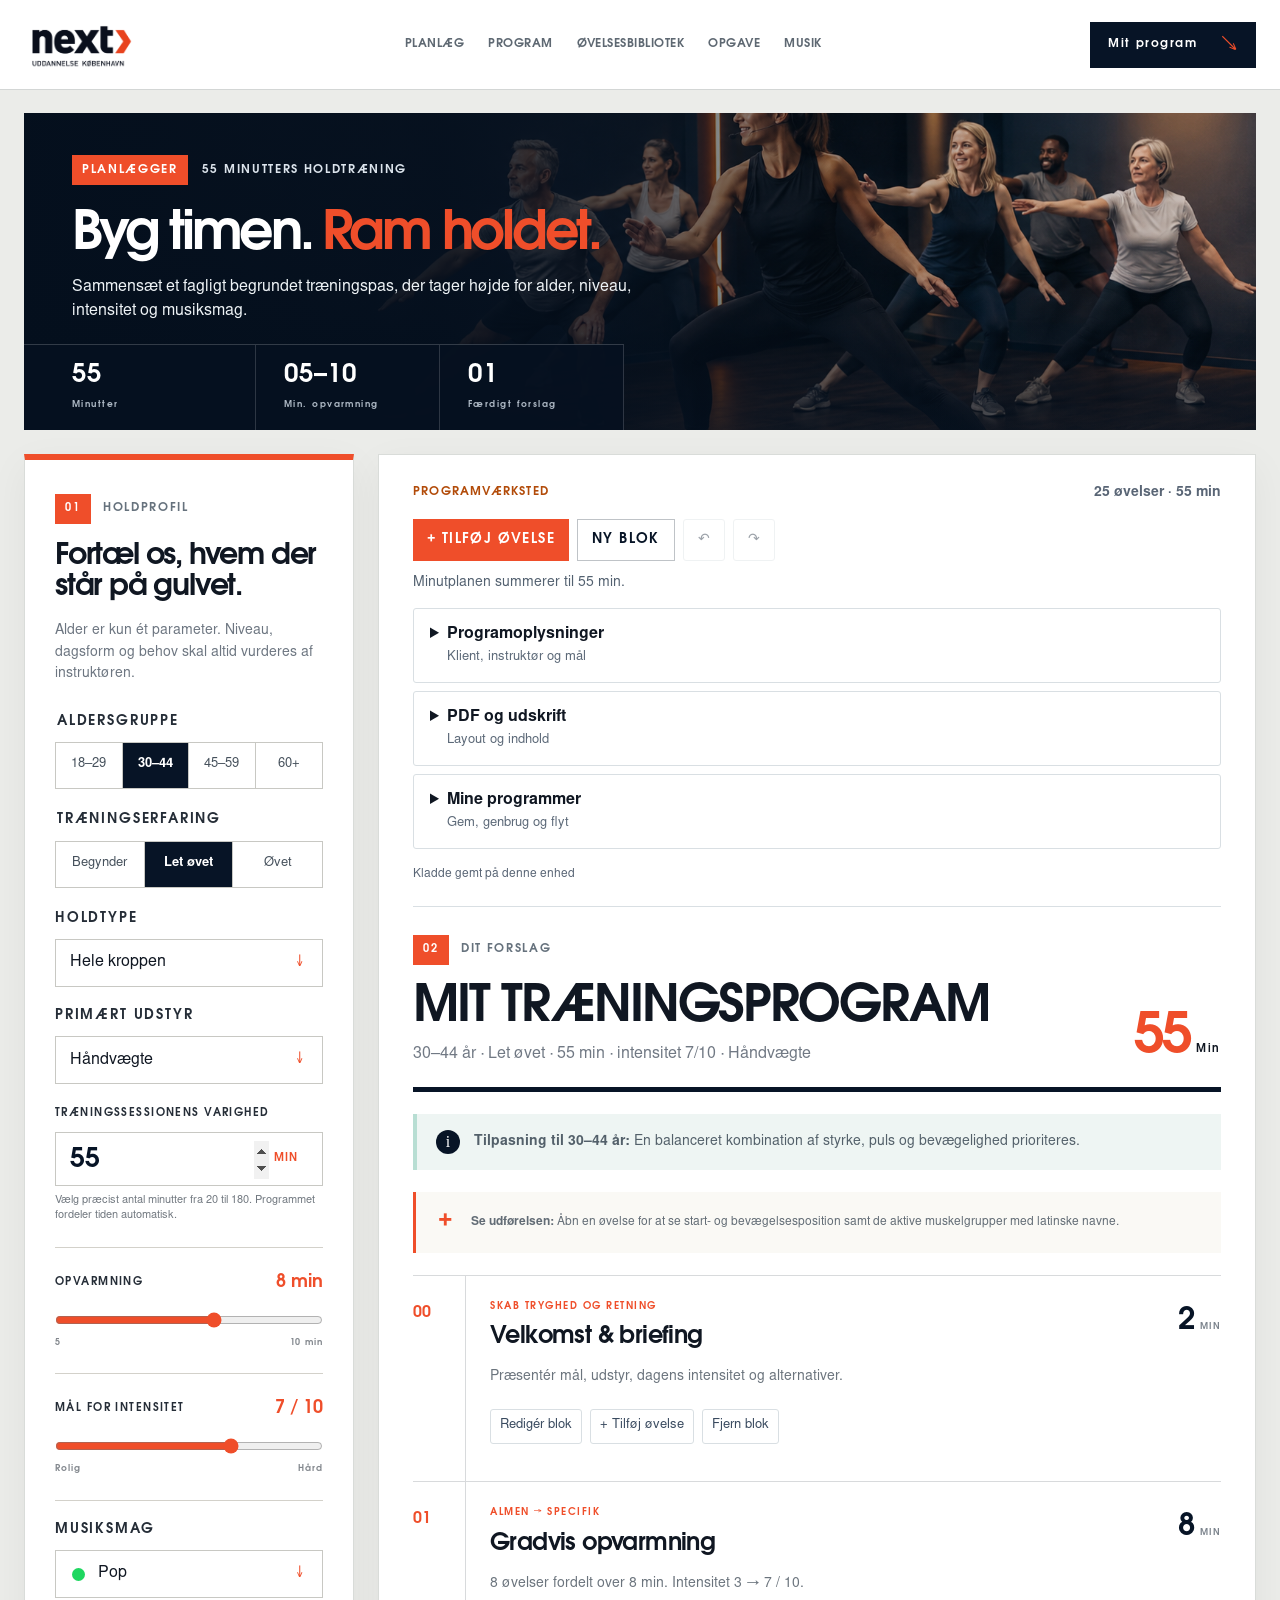
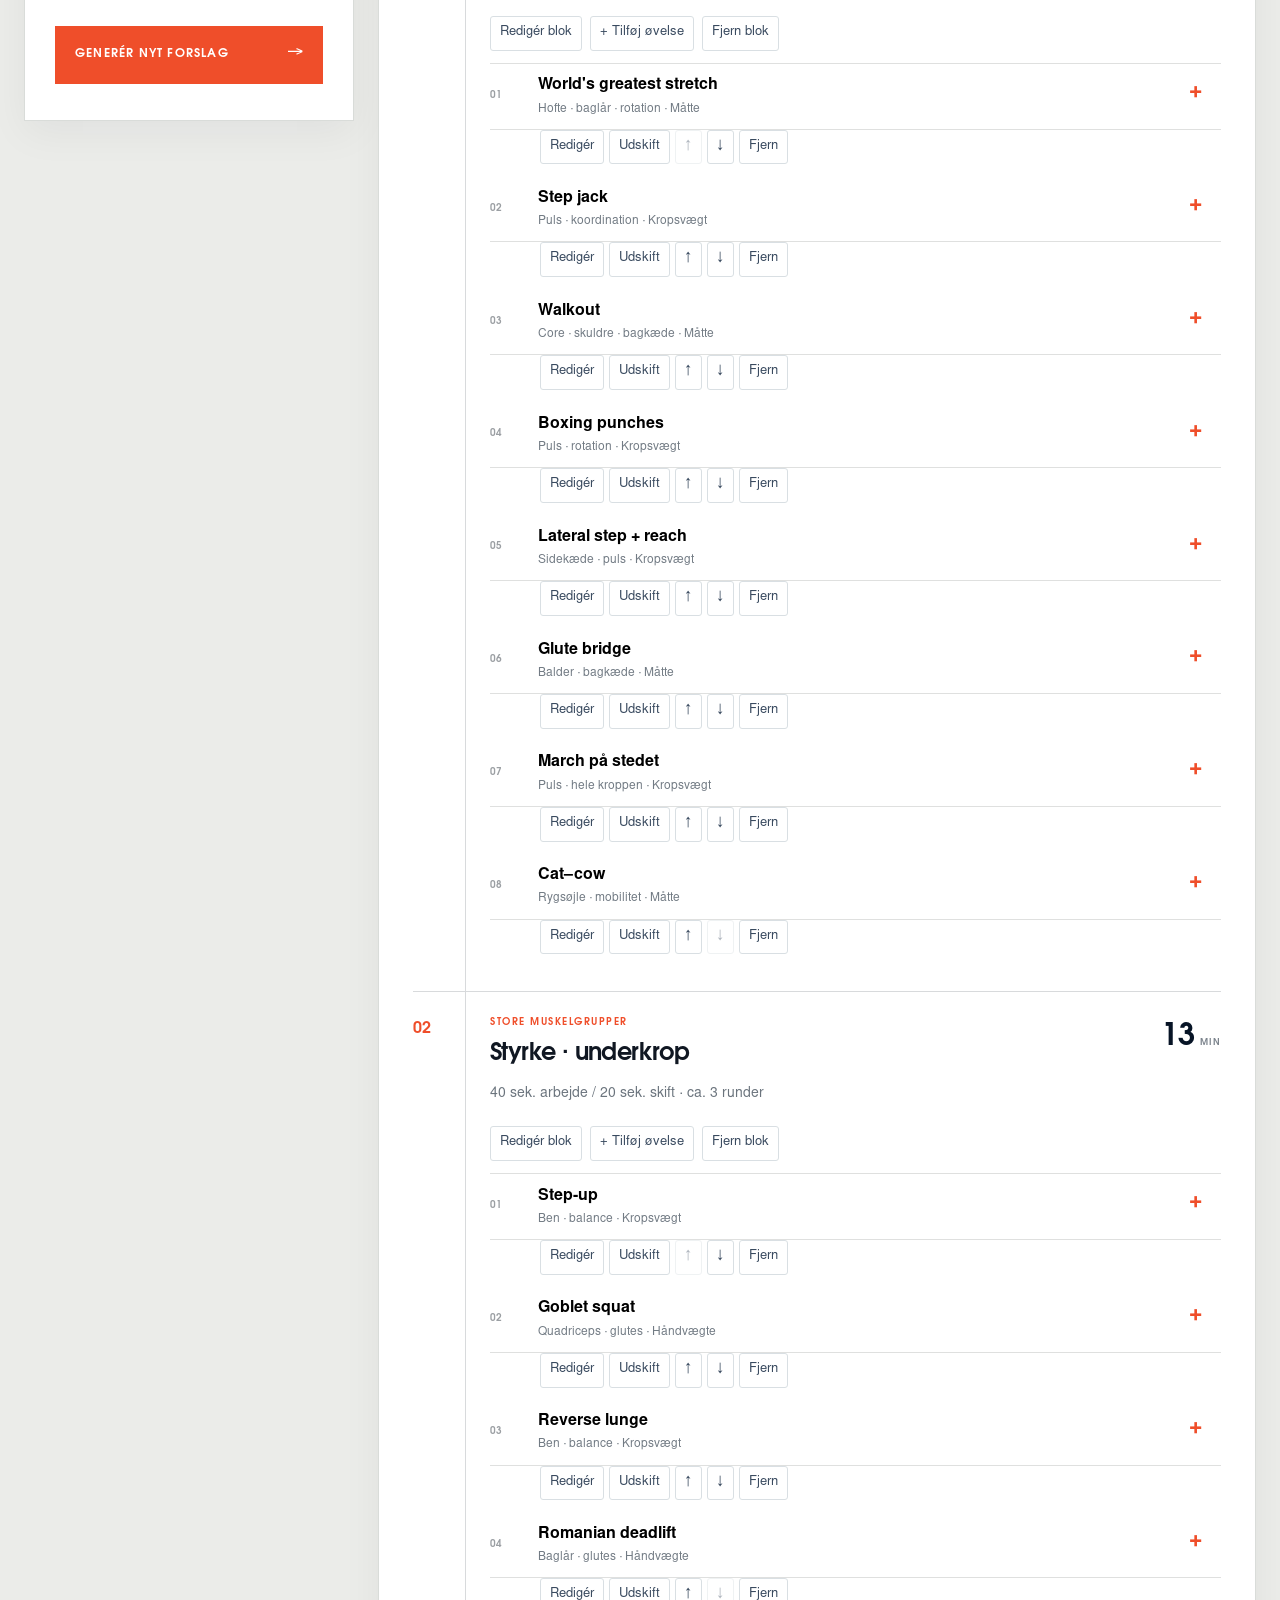
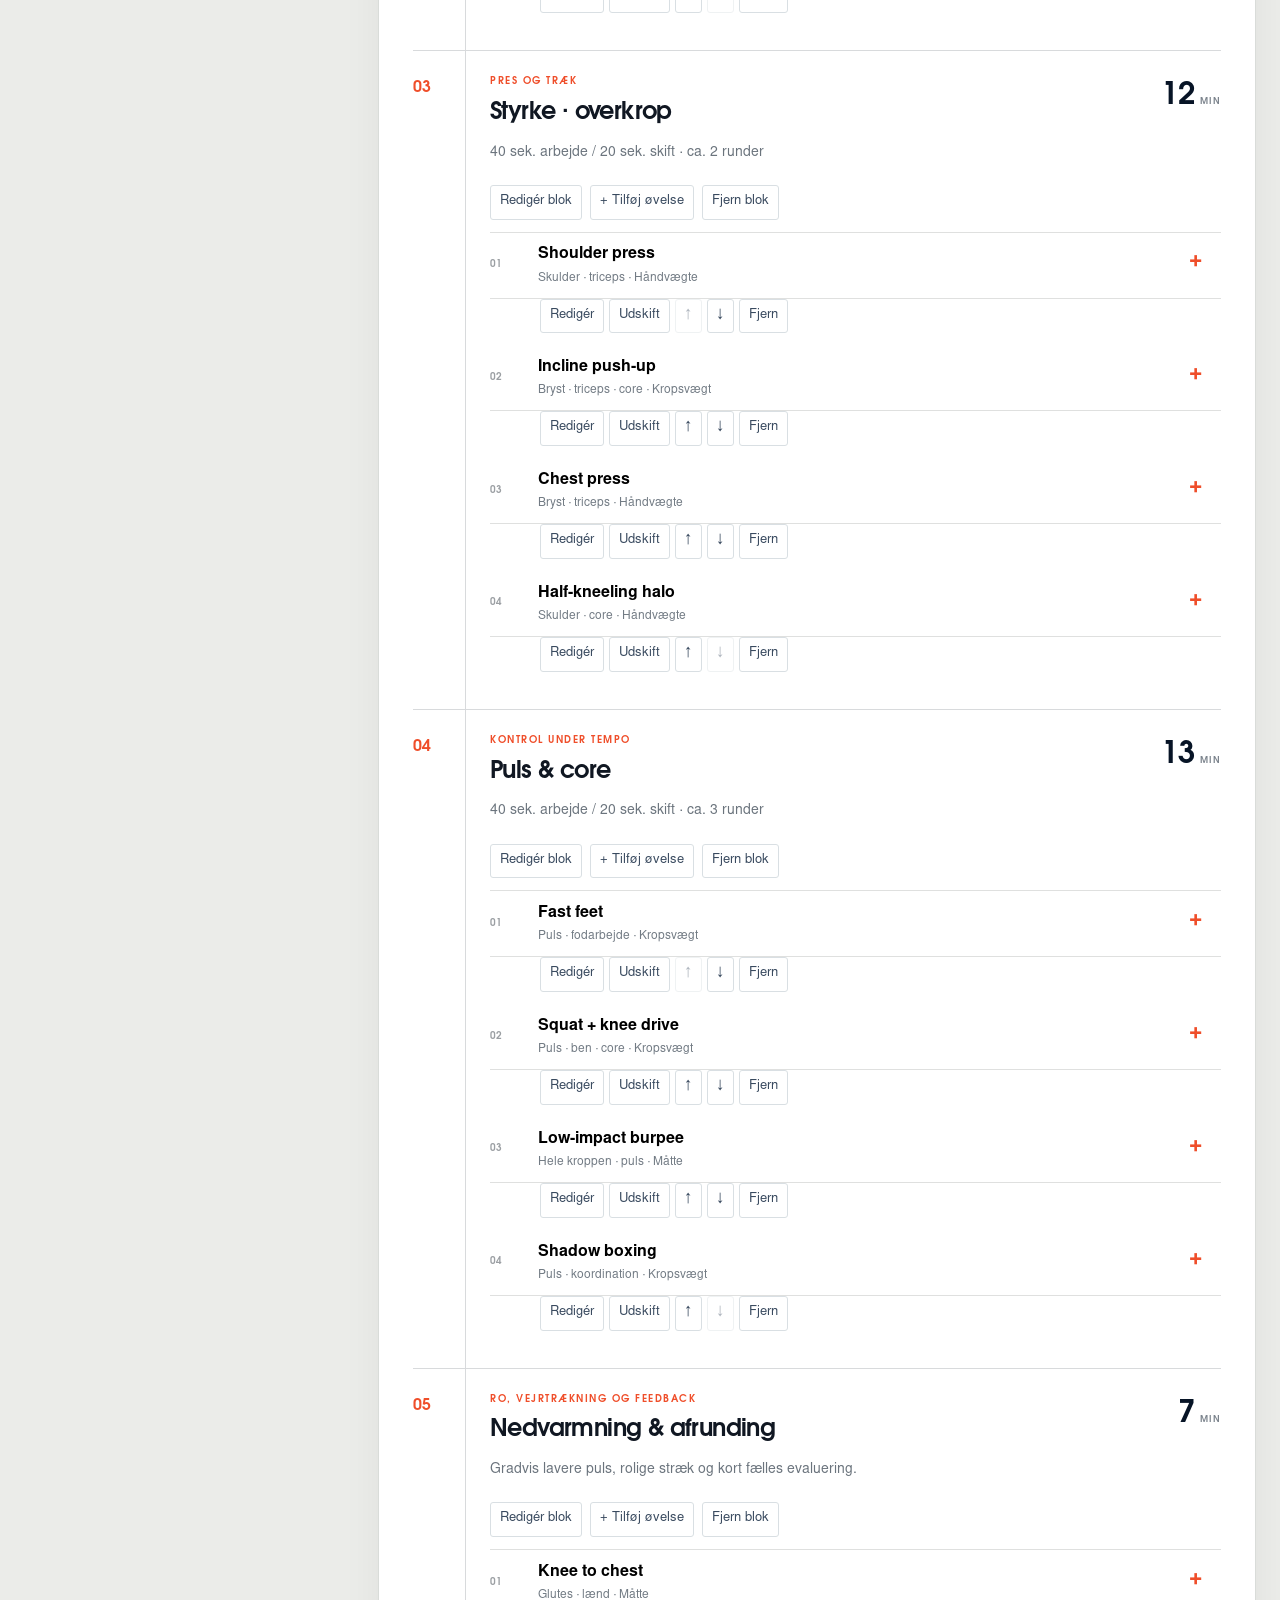
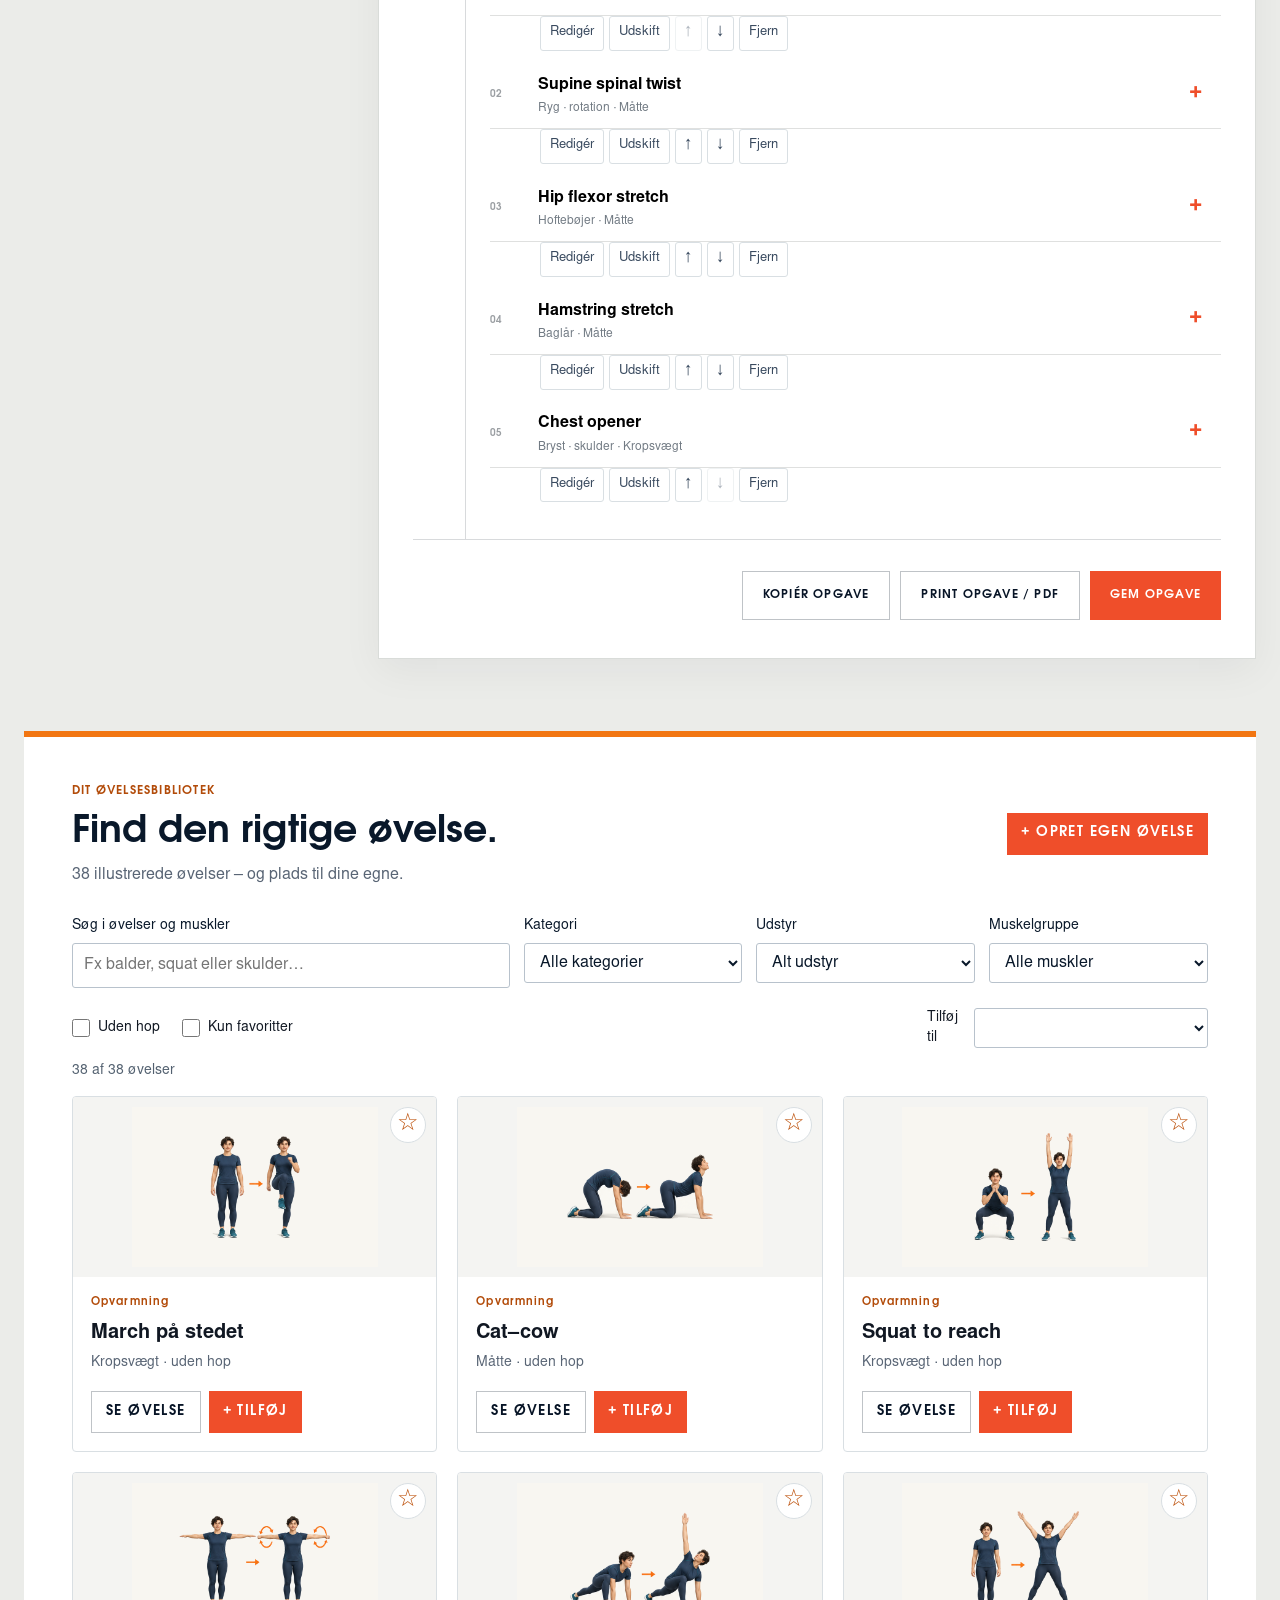
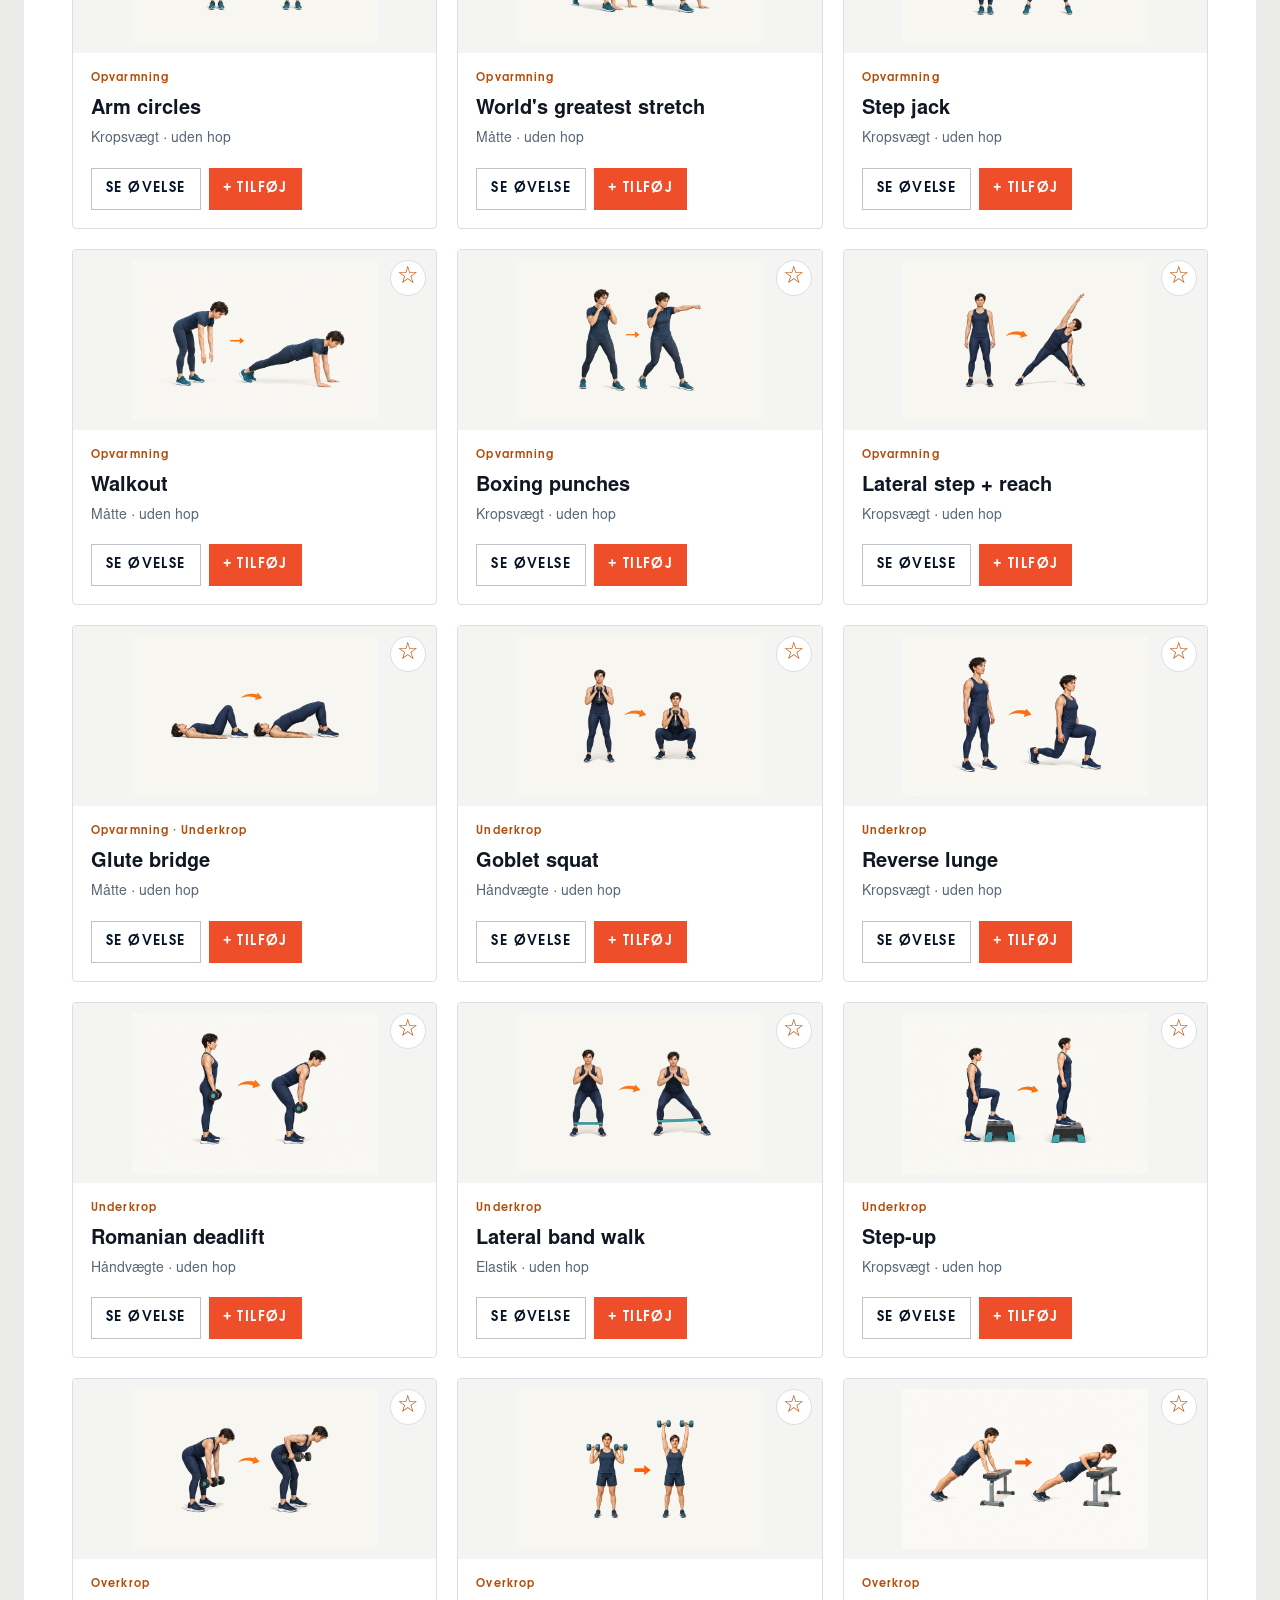
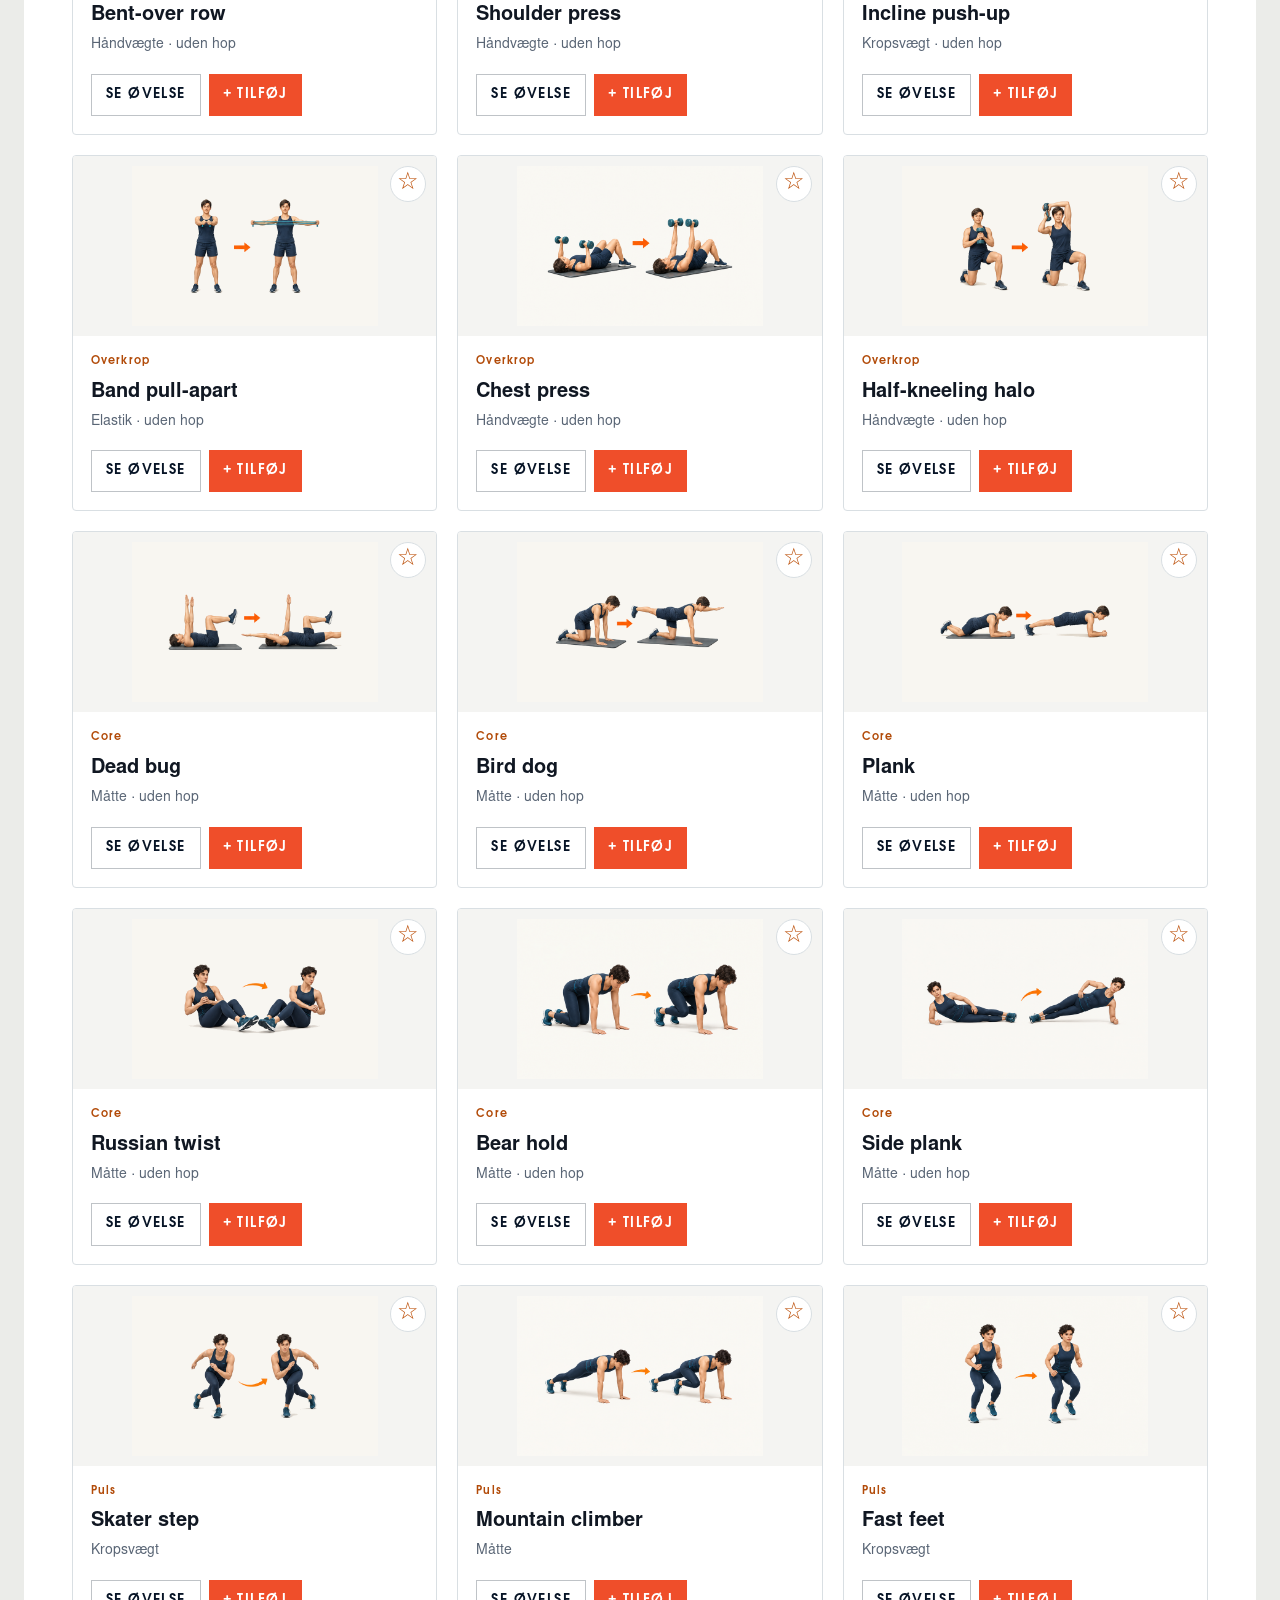
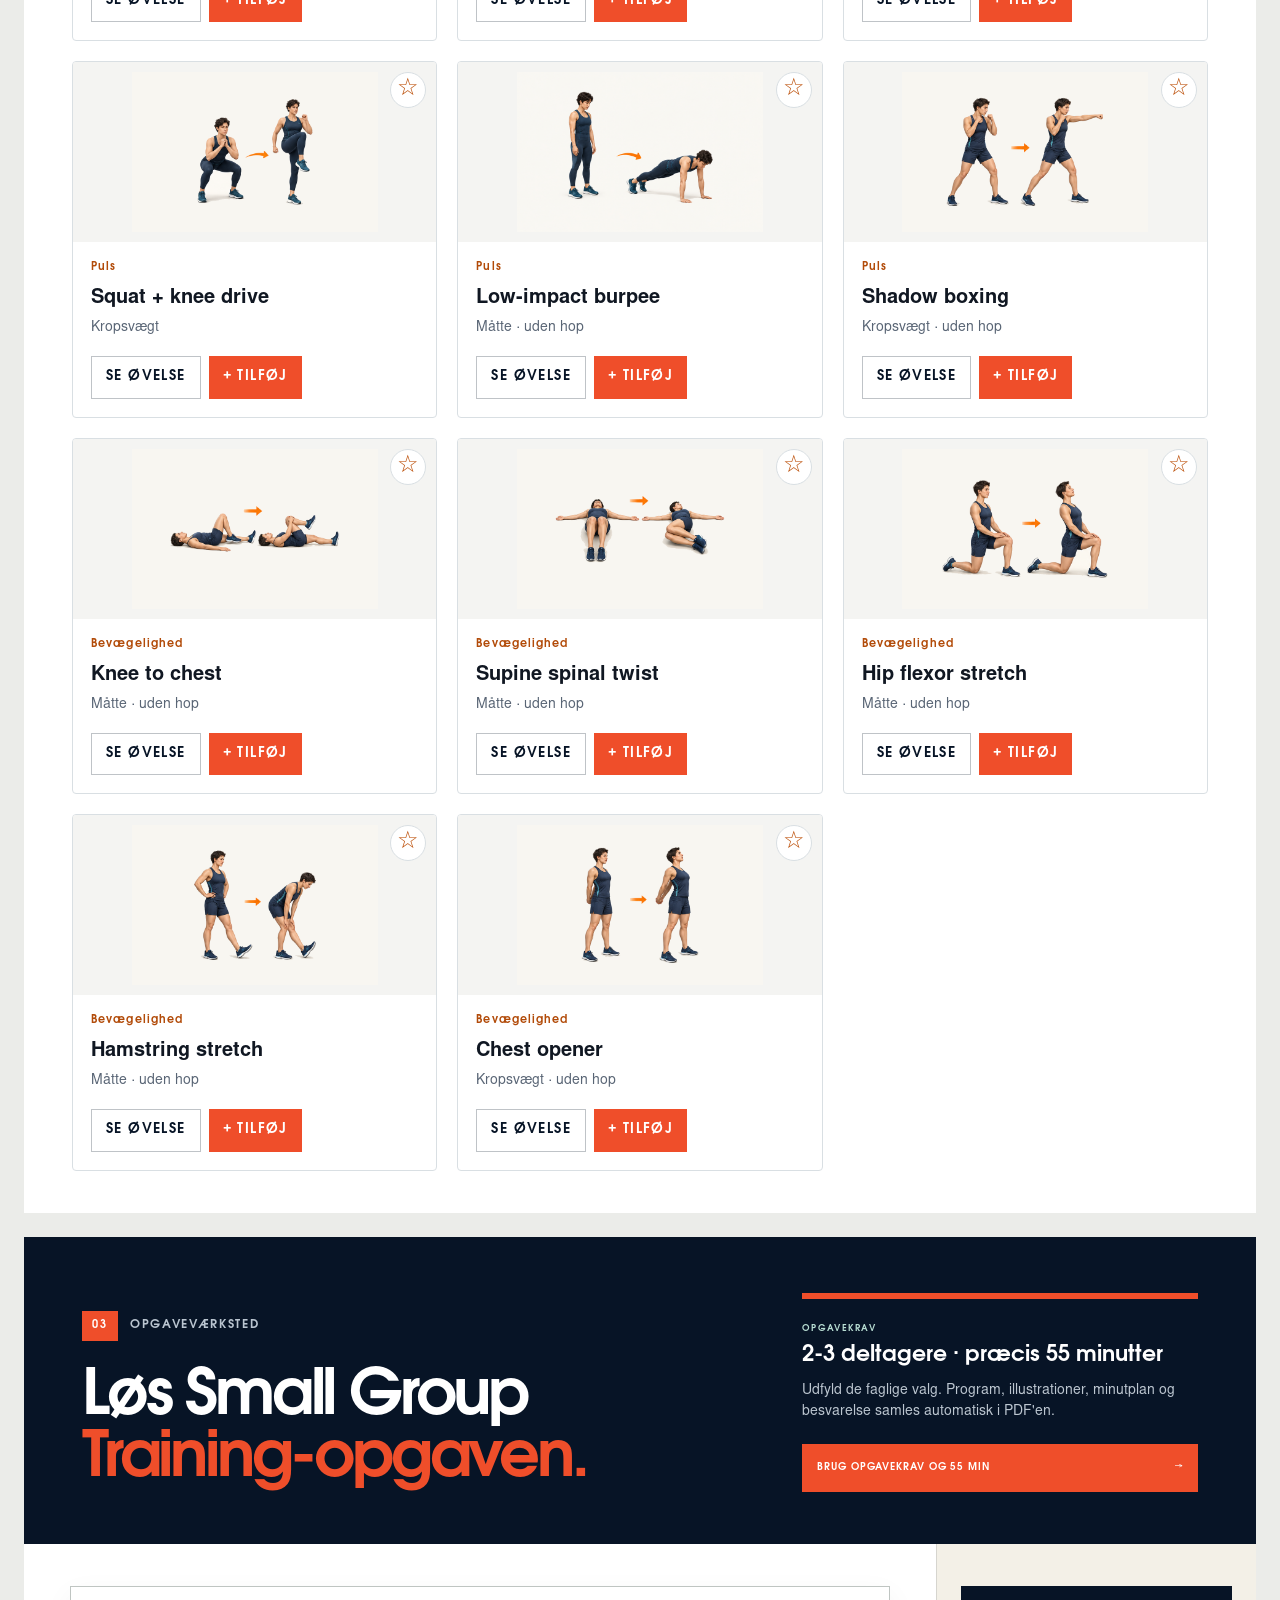
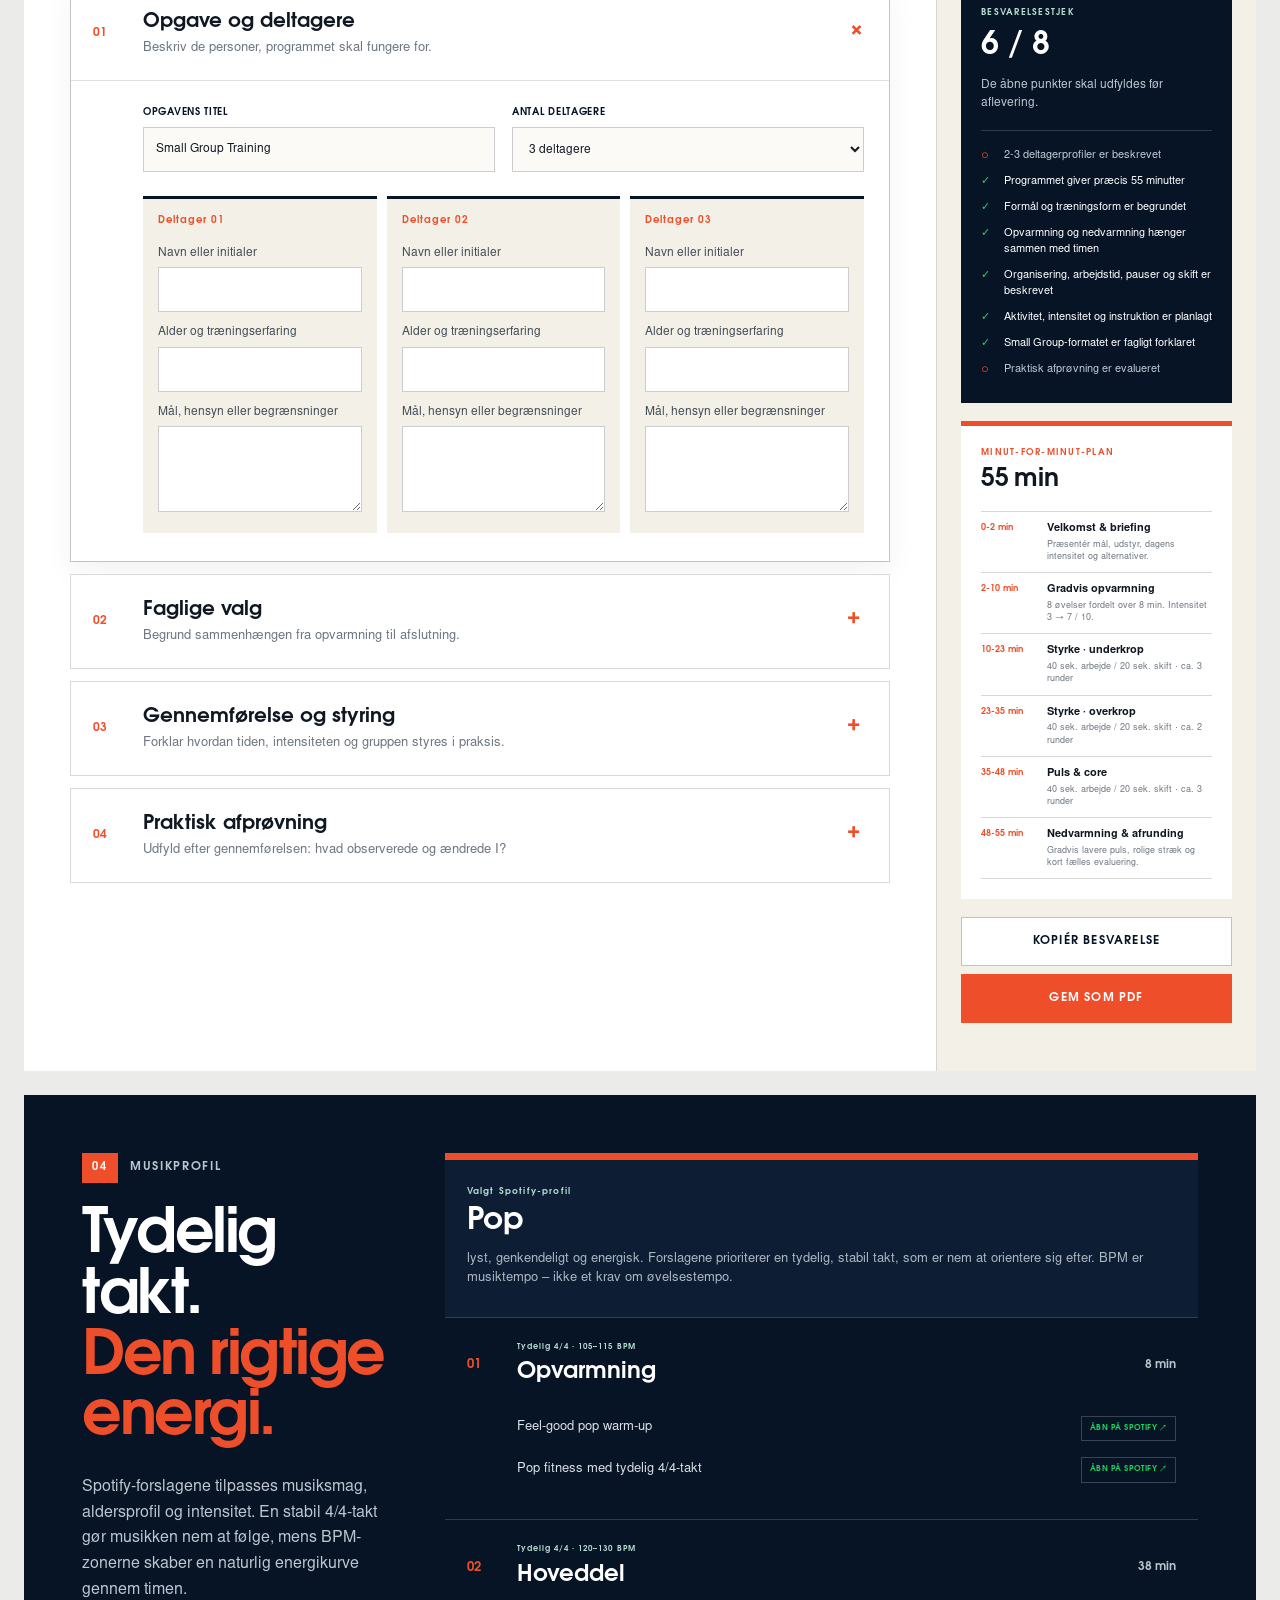
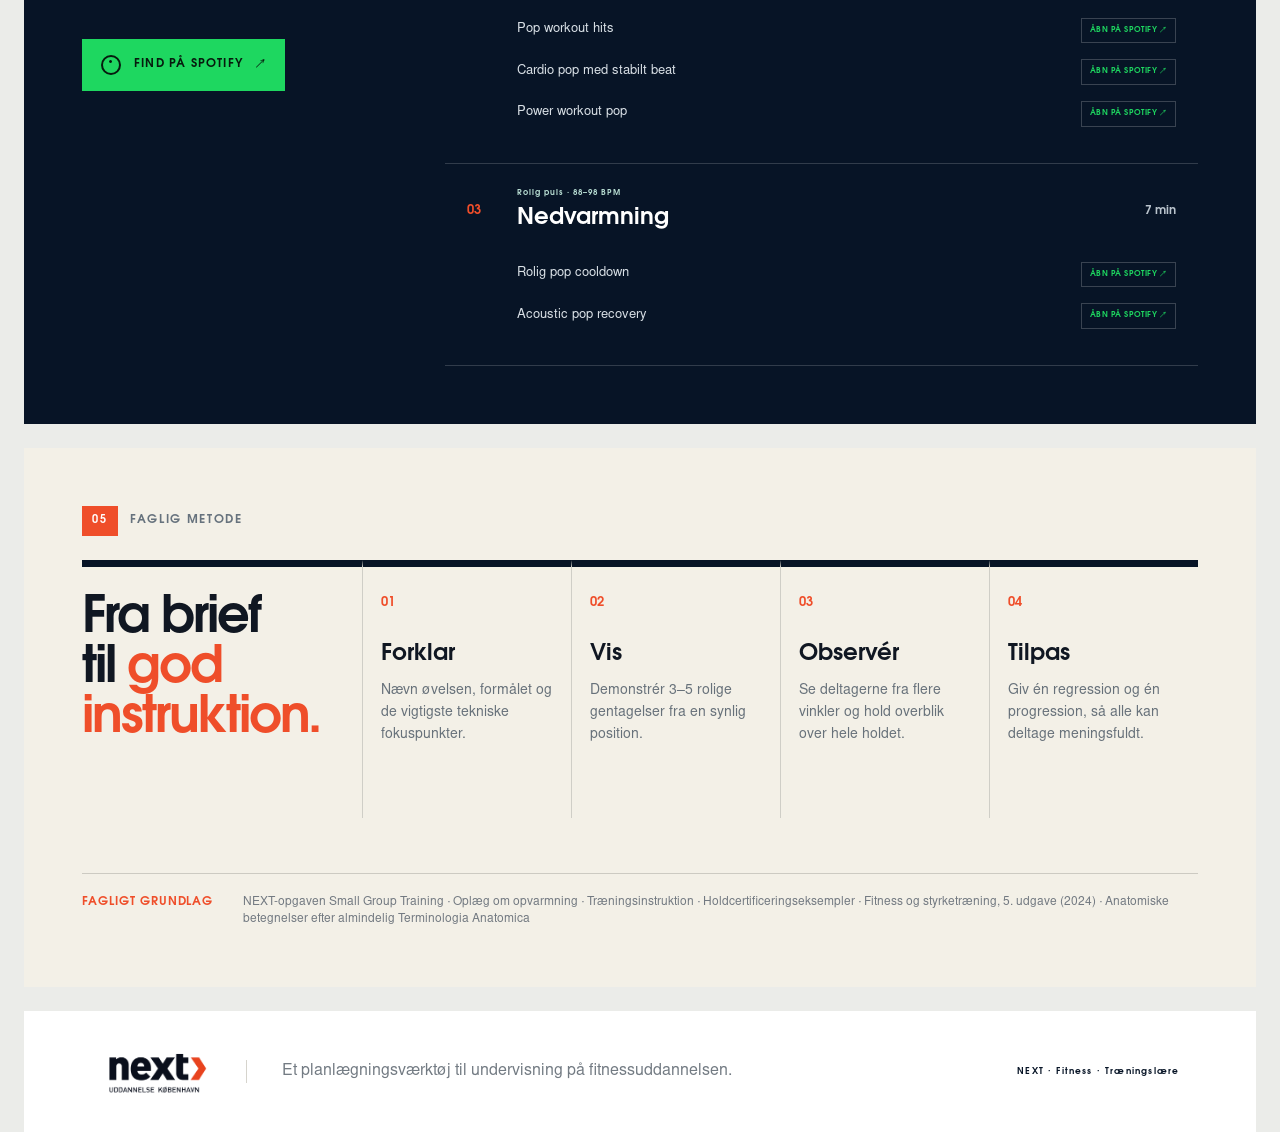
==== preview-v3/index.html @ b85dd52f "Tilføj separat forhåndsvisning til kontrol af NEXT programværksted v3" ====
<!doctype html>
<html lang="da">
<head>
  <meta charset="utf-8">
  <base href="../">
  <meta name="viewport" content="width=device-width, initial-scale=1">
  <meta name="description" content="Sammensæt et målrettet træningsprogram, løs Small Group Training-opgaver og aflever en samlet PDF med faglige begrundelser, minutplan, øvelsesvejledning og musikforslag.">
  <title>NEXT Træningsplan</title>
  <link rel="icon" href="favicon.svg" type="image/svg+xml">
  <link rel="stylesheet" href="css/style.css">
  <link rel="stylesheet" href="css/pro.css">
  <script src="js/qr.js" defer></script>
  <script src="js/app-preview.js" defer></script>
  <script src="js/pro.js" defer></script>
</head>
<body>
  <header class="masthead">
    <a class="brand" href="preview-v3/#top" aria-label="NEXT Træningsplan – gå til toppen">
      <img src="assets/images/next-logo.png" alt="NEXT Uddannelse København">
    </a>
    <nav class="main-nav" aria-label="Hovednavigation"><a href="preview-v3/#top">Planlæg</a><a href="preview-v3/#program">Program</a><a href="preview-v3/#exercise-library">Øvelsesbibliotek</a><a href="preview-v3/#assignment">Opgave</a><a href="preview-v3/#music-title">Musik</a></nav>
    <a class="header-link" href="preview-v3/#program">Mit program <span aria-hidden="true">↘</span></a>
  </header>

  <main>
    <section id="top" class="planner-hero" aria-labelledby="planner-title">
      <img class="planner-hero-image" src="assets/images/training-planner-hero.png" alt="Instruktør leder en aldersdivers gruppe gennem en dynamisk opvarmning">
      <div class="hero-shade"></div>
      <div class="hero-copy">
        <div class="eyebrow-line"><span>Planlægger</span> <b id="hero-duration-text">55 minutters holdtræning</b></div>
        <h1 id="planner-title">Byg timen.<br><em>Ram holdet.</em></h1>
        <p>Sammensæt et fagligt begrundet træningspas, der tager højde for alder, niveau, intensitet og musiksmag.</p>
      </div>
      <div class="hero-facts" aria-label="Planlæggerens egenskaber">
        <div><strong id="hero-duration">55</strong><span>Minutter</span></div>
        <div><strong>05–10</strong><span>Min. opvarmning</span></div>
        <div><strong>01</strong><span>Færdigt forslag</span></div>
      </div>
    </section>

    <section class="builder-shell" aria-label="Indstillinger og træningsprogram">
      <aside class="control-panel">
        <div class="section-label"><span>01</span> Holdprofil</div>
        <h2>Fortæl os, hvem der står på gulvet.</h2>
        <p class="control-intro">Alder er kun ét parameter. Niveau, dagsform og behov skal altid vurderes af instruktøren.</p>

        <fieldset>
          <legend>Aldersgruppe</legend>
          <div class="segmented four" id="age-options">
            <button type="button" data-value="18–29">18–29</button>
            <button type="button" class="active" data-value="30–44">30–44</button>
            <button type="button" data-value="45–59">45–59</button>
            <button type="button" data-value="60+">60+</button>
          </div>
        </fieldset>

        <fieldset>
          <legend>Træningserfaring</legend>
          <div class="segmented three" id="level-options">
            <button type="button" data-value="Begynder">Begynder</button>
            <button type="button" class="active" data-value="Let øvet">Let øvet</button>
            <button type="button" data-value="Øvet">Øvet</button>
          </div>
        </fieldset>

        <label class="field-label" for="session-type">Holdtype</label>
        <div class="select-wrap"><select id="session-type"><option>Hele kroppen</option><option>Styrke & puls</option><option>Core & glutes</option><option>Low impact</option></select></div>

        <label class="field-label" for="equipment">Primært udstyr</label>
        <div class="select-wrap"><select id="equipment"><option>Kropsvægt</option><option>Måtte</option><option selected>Håndvægte</option><option>Elastik</option></select></div>

        <div class="duration-field">
          <label for="session-duration">Træningssessionens varighed</label>
          <div class="duration-input"><input id="session-duration" type="number" min="20" max="180" step="1" value="55" inputmode="numeric" aria-describedby="duration-help"><span>min</span></div>
          <p id="duration-help">Vælg præcist antal minutter fra 20 til 180. Programmet fordeler tiden automatisk.</p>
        </div>

        <div class="range-field">
          <div><label for="warmup">Opvarmning</label><output id="warmup-output">8 min</output></div>
          <input id="warmup" type="range" min="5" max="10" step="1" value="8">
          <div class="range-scale"><span>5</span><span>10 min</span></div>
        </div>

        <div class="range-field">
          <div><label for="intensity">Mål for intensitet</label><output id="intensity-output">7 / 10</output></div>
          <input id="intensity" type="range" min="3" max="9" step="1" value="7">
          <div class="range-scale"><span>Rolig</span><span>Hård</span></div>
        </div>

        <label class="field-label" for="music">Musiksmag</label>
        <div class="select-wrap spotify-select"><select id="music"><option>Pop</option><option>Elektronisk</option><option>Hip-hop / R&amp;B</option><option>Rock</option><option>80'er &amp; 90'er</option><option>Danske hits</option></select><span class="spotify-dot" aria-hidden="true"></span></div>

        <button class="generate-button" id="generate" type="button">Generér nyt forslag <span aria-hidden="true">→</span></button>
      </aside>

      <div id="program" class="program-panel">
        <div class="program-heading">
          <div><div class="section-label"><span>02</span> Dit forslag</div><h2 id="program-title">Hele kroppen</h2><p id="program-meta"></p></div>
          <div class="total-time"><strong id="total-time">55</strong><span>Min</span></div>
        </div>
        <div class="adaptation-note"><span aria-hidden="true">i</span><p id="age-note"></p></div>
        <section class="assignment-print-summary" id="assignment-print-summary" aria-label="Besvarelse af træningsopgaven"></section>
        <section class="print-music-sheet" id="print-music-sheet" aria-label="Musikforslag til PDF"></section>
        <div class="visual-guide-note"><span aria-hidden="true">+</span><p><strong>Se udførelsen:</strong> Åbn en øvelse for at se start- og bevægelsesposition samt de aktive muskelgrupper med latinske navne.</p></div>
        <div class="timeline" id="program-timeline" aria-live="polite"></div>
        <div class="print-exercise-pages" id="print-exercise-pages" aria-hidden="true"></div>
        <div class="program-actions">
          <button type="button" class="secondary-button" id="copy-program">Kopiér opgave</button>
          <button type="button" class="secondary-button" id="print-program">Print opgave / PDF</button>
          <button type="button" class="save-button" id="save-program">Gem opgave</button>
        </div>
      </div>
    </section>

    <section class="assignment-workshop" id="assignment" aria-labelledby="assignment-title">
      <header class="assignment-intro">
        <div>
          <div class="section-label light"><span>03</span> Opgaveværksted</div>
          <h2 id="assignment-title">Løs Small Group<br><em>Training-opgaven.</em></h2>
        </div>
        <div class="assignment-brief">
          <span>Opgavekrav</span>
          <strong>2-3 deltagere · præcis 55 minutter</strong>
          <p>Udfyld de faglige valg. Program, illustrationer, minutplan og besvarelse samles automatisk i PDF'en.</p>
          <button type="button" id="apply-small-group">Brug opgavekrav og 55 min <span aria-hidden="true">→</span></button>
        </div>
      </header>

      <div class="assignment-layout">
        <form class="assignment-form" id="assignment-form">
          <details class="answer-section" open>
            <summary class="answer-heading"><span>01</span><div><h3>Opgave og deltagere</h3><p>Beskriv de personer, programmet skal fungere for.</p></div><b aria-hidden="true">+</b></summary>
            <div class="answer-content">
            <div class="answer-grid two">
              <label><span>Opgavens titel</span><input type="text" data-assignment-key="title"></label>
              <label><span>Antal deltagere</span><select id="assignment-participant-count" data-assignment-key="participantCount"><option value="2">2 deltagere</option><option value="3">3 deltagere</option></select></label>
            </div>
            <div class="participant-grid" id="participant-grid">
              <article class="participant-card" data-participant-card="0"><span>Deltager 01</span><label>Navn eller initialer<input type="text" data-participant-index="0" data-participant-field="name"></label><label>Alder og træningserfaring<input type="text" data-participant-index="0" data-participant-field="profile"></label><label>Mål, hensyn eller begrænsninger<textarea rows="3" data-participant-index="0" data-participant-field="needs"></textarea></label></article>
              <article class="participant-card" data-participant-card="1"><span>Deltager 02</span><label>Navn eller initialer<input type="text" data-participant-index="1" data-participant-field="name"></label><label>Alder og træningserfaring<input type="text" data-participant-index="1" data-participant-field="profile"></label><label>Mål, hensyn eller begrænsninger<textarea rows="3" data-participant-index="1" data-participant-field="needs"></textarea></label></article>
              <article class="participant-card" data-participant-card="2"><span>Deltager 03</span><label>Navn eller initialer<input type="text" data-participant-index="2" data-participant-field="name"></label><label>Alder og træningserfaring<input type="text" data-participant-index="2" data-participant-field="profile"></label><label>Mål, hensyn eller begrænsninger<textarea rows="3" data-participant-index="2" data-participant-field="needs"></textarea></label></article>
            </div>
            </div>
          </details>

          <details class="answer-section">
            <summary class="answer-heading"><span>02</span><div><h3>Faglige valg</h3><p>Begrund sammenhængen fra opvarmning til afslutning.</p></div><b aria-hidden="true">+</b></summary>
            <div class="answer-content">
            <div class="answer-grid two">
              <label><span>Formål med træningen</span><textarea rows="4" data-assignment-key="purpose"></textarea></label>
              <label><span>Valg af træningsform og begrundelse</span><textarea rows="4" data-assignment-key="formRationale"></textarea></label>
              <label><span>Opvarmning og gradvis intensitet</span><textarea rows="4" data-assignment-key="warmupRationale"></textarea></label>
              <label><span>Bevægelser og muskelgrupper der forberedes</span><textarea rows="4" data-assignment-key="warmupConnection"></textarea></label>
              <label><span>Nedvarmning og samlet afslutning</span><textarea rows="4" data-assignment-key="cooldownRationale"></textarea></label>
              <label><span>Hvorfor er det Small Group Training</span><textarea rows="4" data-assignment-key="smallGroupRationale"></textarea></label>
            </div>
            </div>
          </details>

          <details class="answer-section">
            <summary class="answer-heading"><span>03</span><div><h3>Gennemførelse og styring</h3><p>Forklar hvordan tiden, intensiteten og gruppen styres i praksis.</p></div><b aria-hidden="true">+</b></summary>
            <div class="answer-content">
            <div class="answer-grid two">
              <label><span>Organisering, stationer og udstyr</span><textarea rows="4" data-assignment-key="organization"></textarea></label>
              <label><span>Arbejdstid, pauser, sæt og skift</span><textarea rows="4" data-assignment-key="workRest"></textarea></label>
              <label><span>Sådan holdes alle deltagere aktive</span><textarea rows="4" data-assignment-key="activeParticipants"></textarea></label>
              <label><span>Intensitetsstyring og løbende tilpasning</span><textarea rows="4" data-assignment-key="intensityControl"></textarea></label>
              <label><span>Instruktion, demonstration og motivation</span><textarea rows="4" data-assignment-key="instruction"></textarea></label>
              <label><span>Praktiske skift, vand og justering af udstyr</span><textarea rows="4" data-assignment-key="logistics"></textarea></label>
            </div>
            </div>
          </details>

          <details class="answer-section">
            <summary class="answer-heading"><span>04</span><div><h3>Praktisk afprøvning</h3><p>Udfyld efter gennemførelsen: hvad observerede og ændrede I?</p></div><b aria-hidden="true">+</b></summary>
            <div class="answer-content">
            <label class="full-answer"><span>Observationer om teknik, intensitet og individuelle tilpasninger</span><textarea rows="6" data-assignment-key="practicalNotes"></textarea></label>
            </div>
          </details>
        </form>

        <aside class="assignment-status">
          <div class="completion-card"><span>Besvarelsestjek</span><strong id="assignment-progress">0 / 8</strong><p id="assignment-progress-text">Udfyld felterne for at gøre afleveringen komplet.</p><ul id="assignment-checklist"></ul></div>
          <div class="minute-card"><span>Minut-for-minut-plan</span><strong><b id="assignment-total">55</b> min</strong><div id="assignment-minute-plan"></div></div>
          <div class="assignment-actions"><button type="button" class="secondary-button" id="copy-assignment">Kopiér besvarelse</button><button type="button" class="save-button" id="print-assignment">Gem som PDF</button></div>
        </aside>
      </div>
    </section>

    <section class="music-section" aria-labelledby="music-title">
      <div class="music-intro">
        <div class="section-label light"><span>04</span> Musikprofil</div>
        <h2 id="music-title">Tydelig takt.<br><em>Den rigtige energi.</em></h2>
        <p>Spotify-forslagene tilpasses musiksmag, aldersprofil og intensitet. En stabil 4/4-takt gør musikken nem at følge, mens BPM-zonerne skaber en naturlig energikurve gennem timen.</p>
        <a class="spotify-button" id="spotify-main" href="https://open.spotify.com/" target="_blank" rel="noreferrer"><span class="spotify-mark" aria-hidden="true">●</span> Find på Spotify <span aria-hidden="true">↗</span></a>
      </div>
      <div class="music-plan" id="music-plan"></div>
    </section>

    <section class="method-section">
      <div class="section-label"><span>05</span> Faglig metode</div>
      <div class="method-grid">
        <div class="method-heading"><h2>Fra brief<br>til <em>god instruktion.</em></h2></div>
        <article class="method-card"><span>01</span><h3>Forklar</h3><p>Nævn øvelsen, formålet og de vigtigste tekniske fokuspunkter.</p></article>
        <article class="method-card"><span>02</span><h3>Vis</h3><p>Demonstrér 3–5 rolige gentagelser fra en synlig position.</p></article>
        <article class="method-card"><span>03</span><h3>Observér</h3><p>Se deltagerne fra flere vinkler og hold overblik over hele holdet.</p></article>
        <article class="method-card"><span>04</span><h3>Tilpas</h3><p>Giv én regression og én progression, så alle kan deltage meningsfuldt.</p></article>
      </div>
      <div class="source-note"><strong>Fagligt grundlag</strong><span>NEXT-opgaven Small Group Training · Oplæg om opvarmning · Træningsinstruktion · Holdcertificeringseksempler · Fitness og styrketræning, 5. udgave (2024) · Anatomiske betegnelser efter almindelig Terminologia Anatomica</span></div>
    </section>

    <section class="print-practical-sheet" id="print-practical-sheet" aria-label="Praktisk afprøvning med plads til kommentarer">
      <header class="print-practical-header">
        <div><span>SIDSTE SIDE · PRAKTISK AFPRØVNING</span><h2>Kommentarer efter gennemførelsen</h2><p>Notér teknik, intensitet, individuelle tilpasninger og de ændringer, I foretog undervejs.</p></div>
        <strong>55<small>MIN</small></strong>
      </header>
      <div class="print-practical-meta"><span>Small Group Training</span><span>3 deltagere</span><span>Hele kroppen</span></div>
      <section class="print-practical-writing-area" aria-label="Linjeret plads til håndskrevne kommentarer"></section>
    </section>
  </main>

  <footer>
    <img src="assets/images/next-logo.png" alt="NEXT Uddannelse København">
    <p>Et planlægningsværktøj til undervisning på fitnessuddannelsen.</p>
    <span>NEXT · Fitness · Træningslære</span>
  </footer>
</body>
</html>
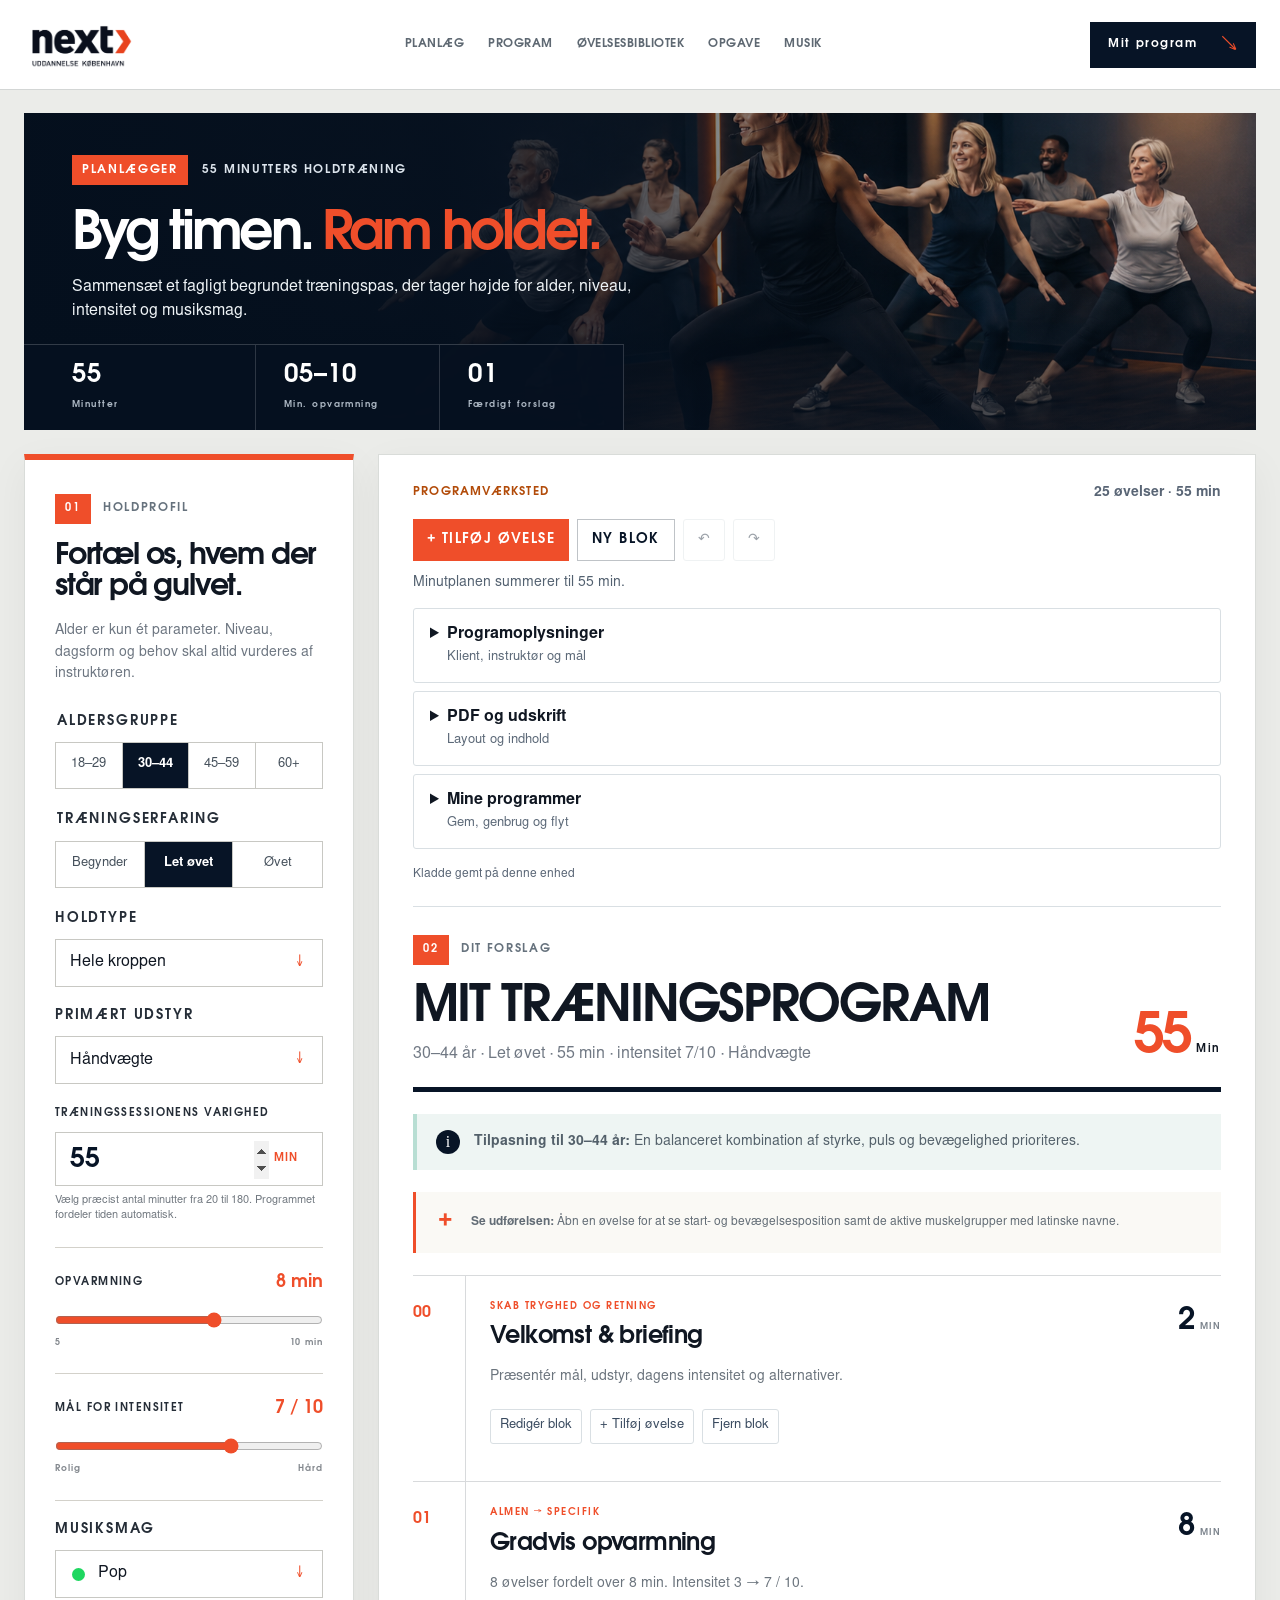
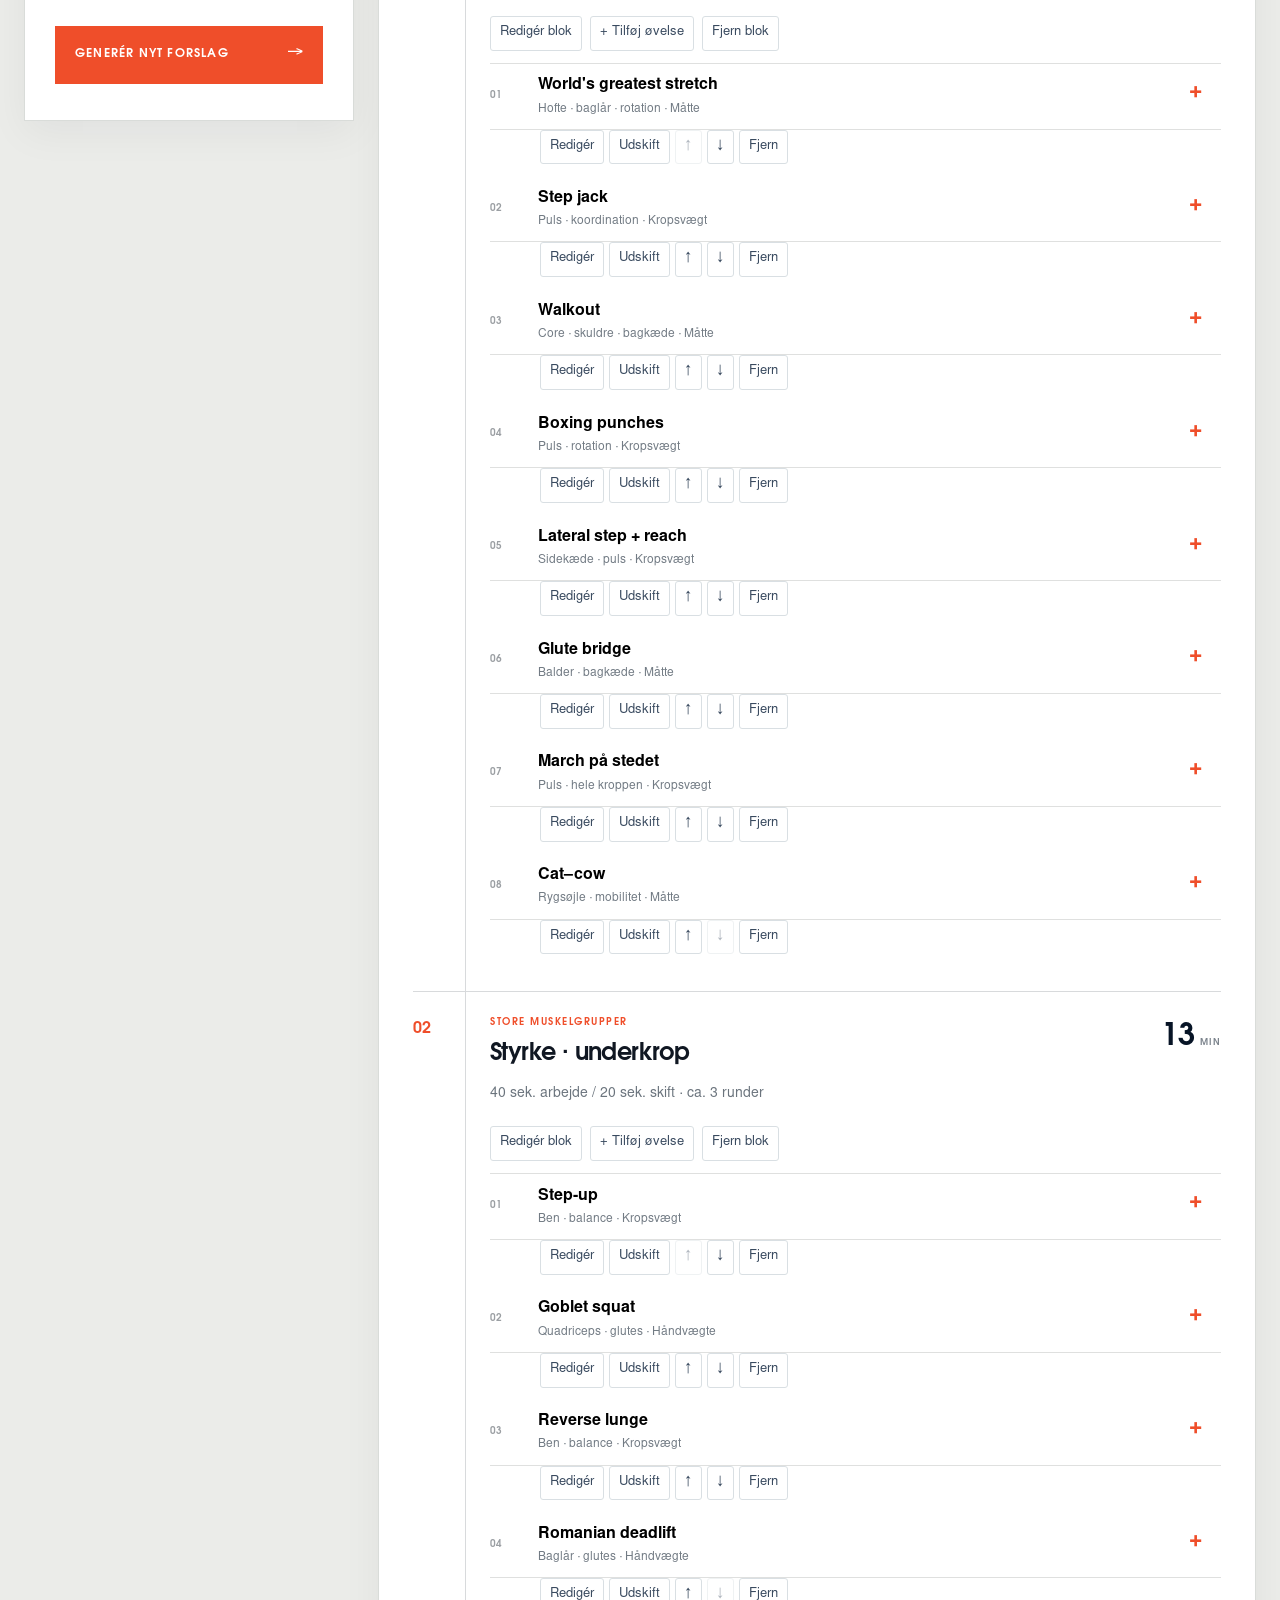
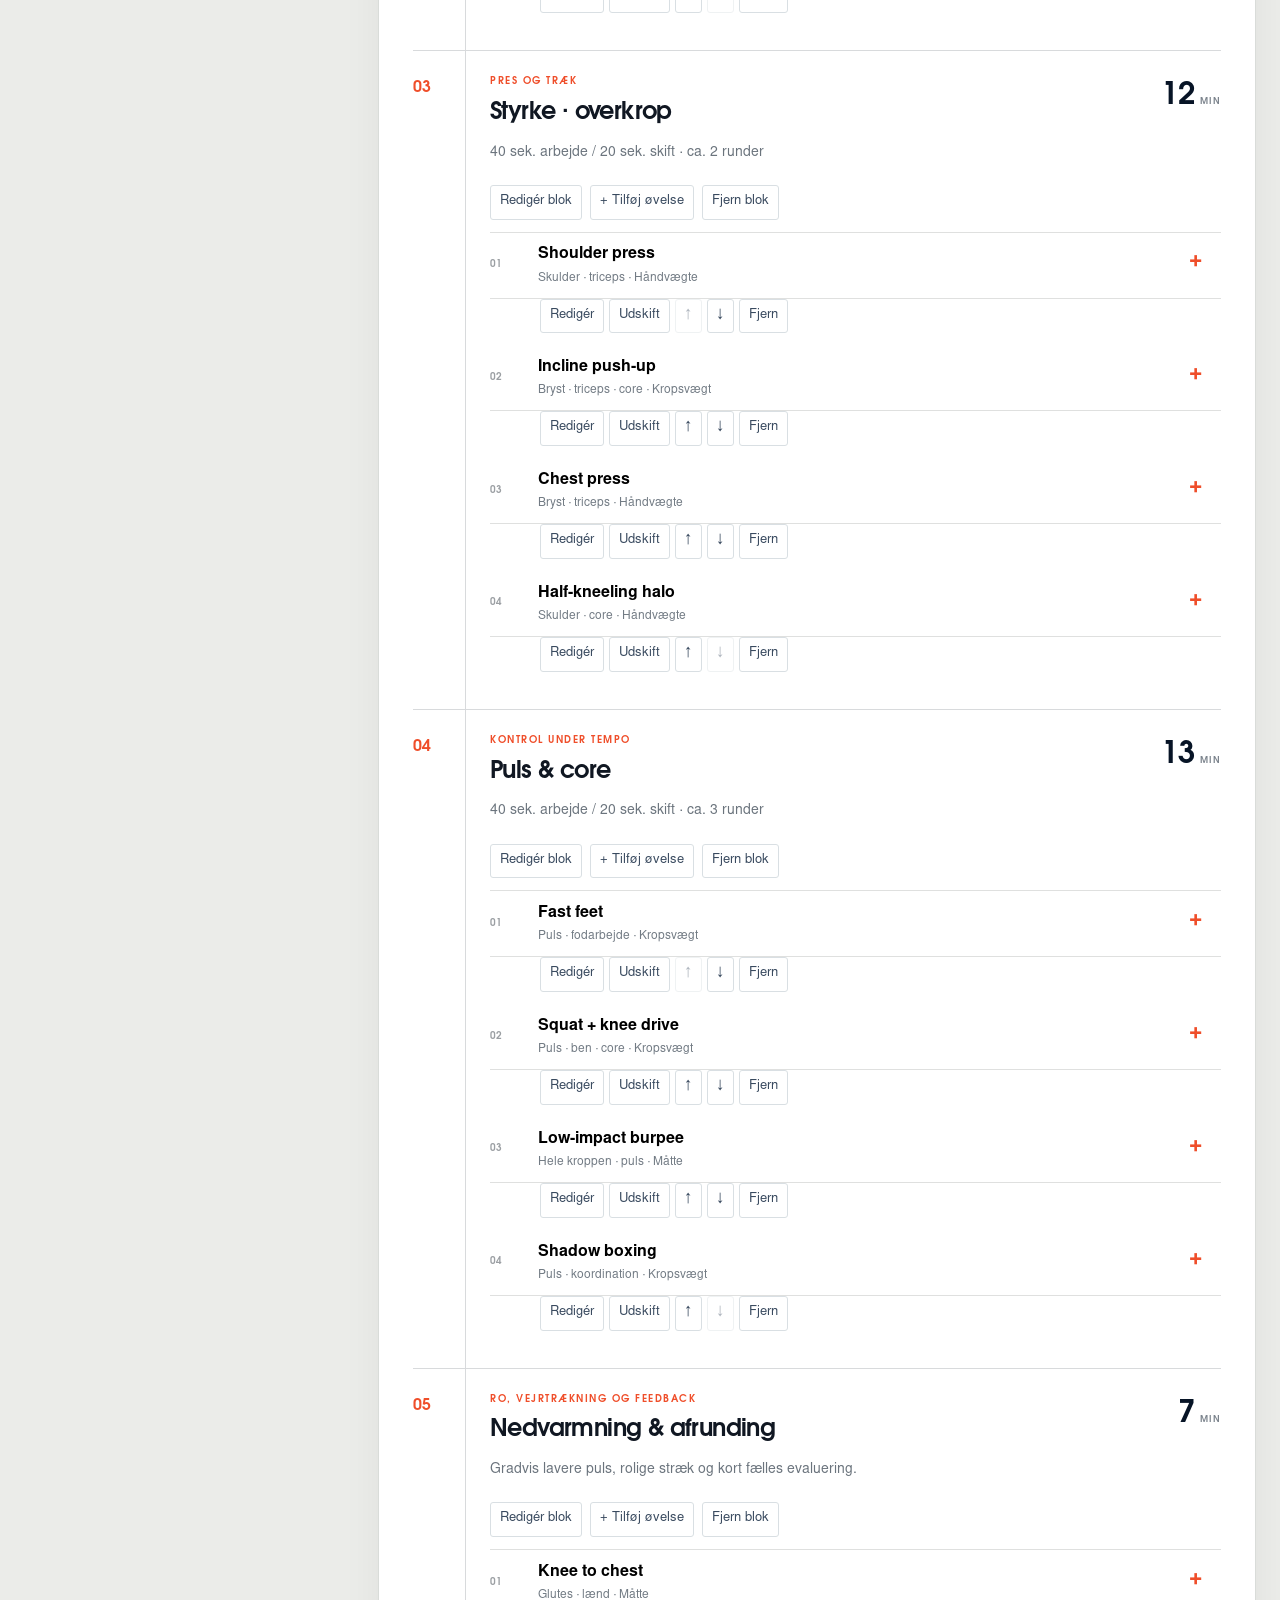
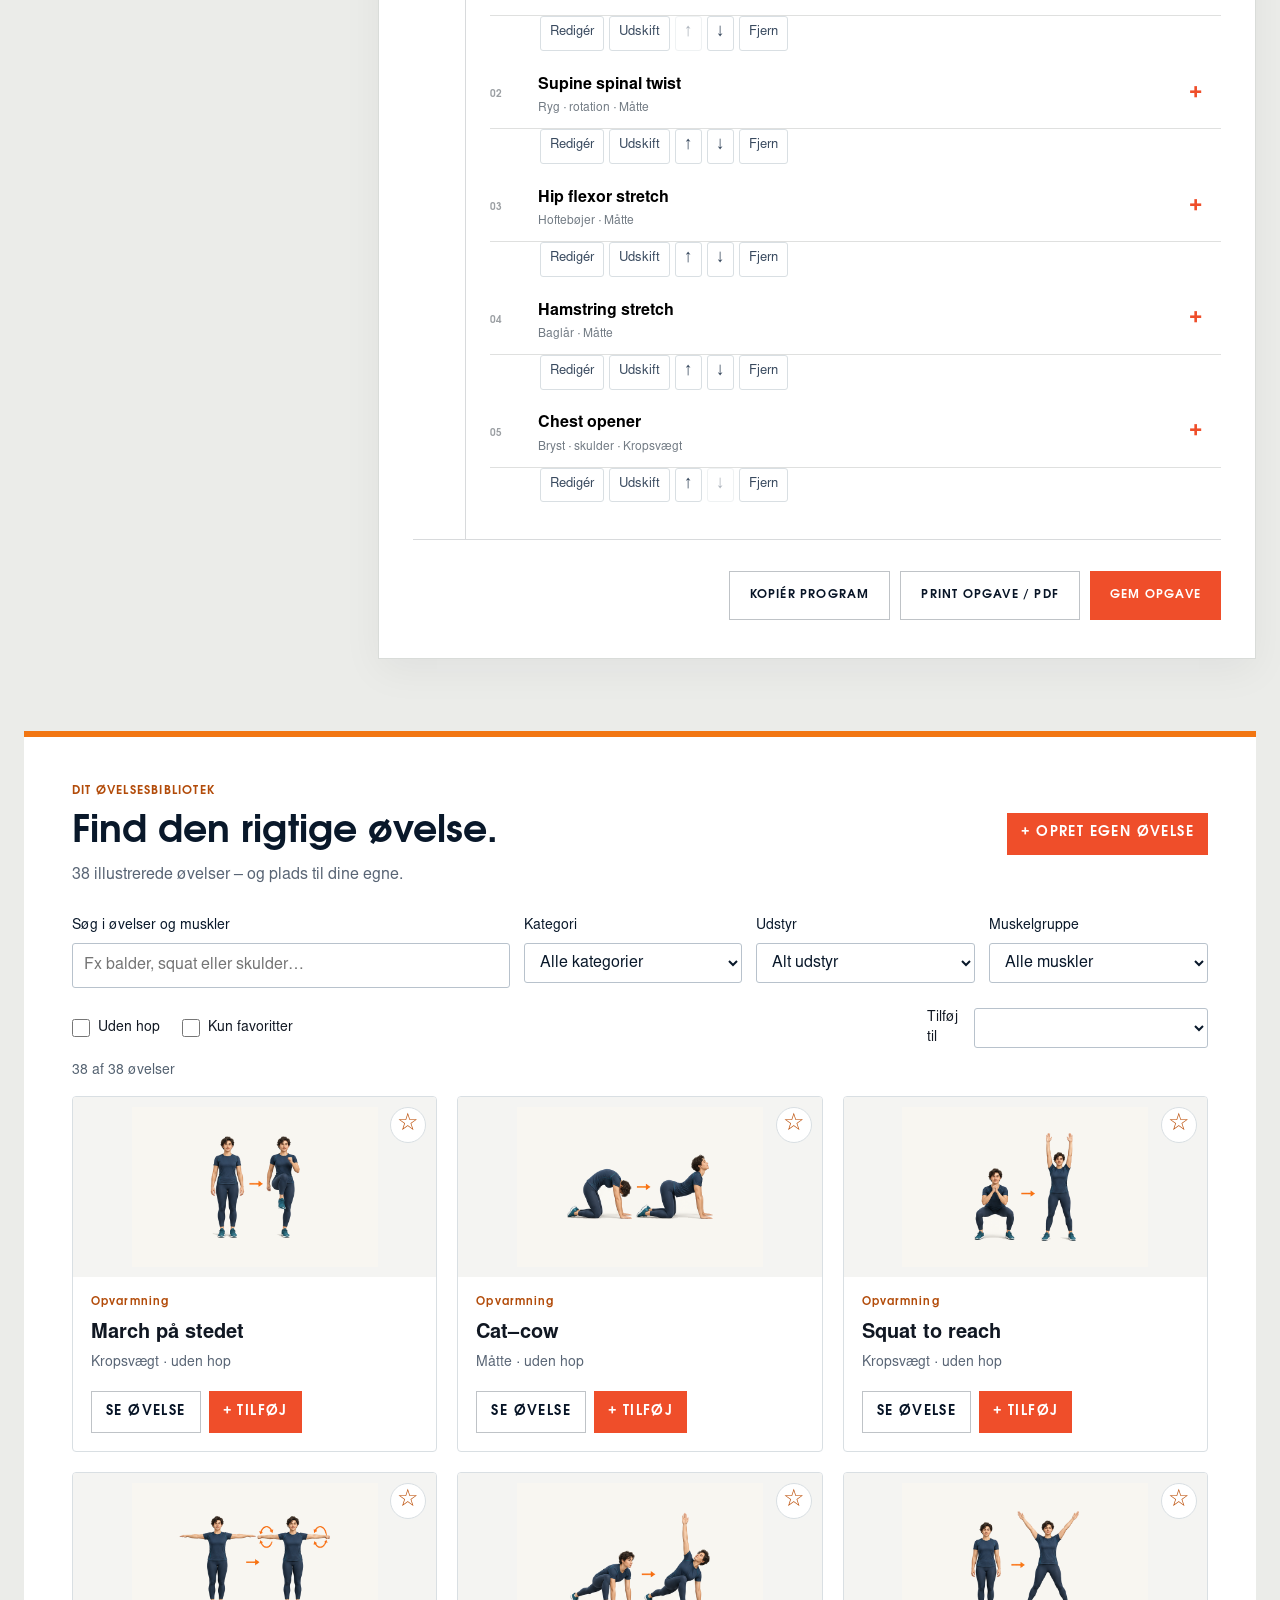
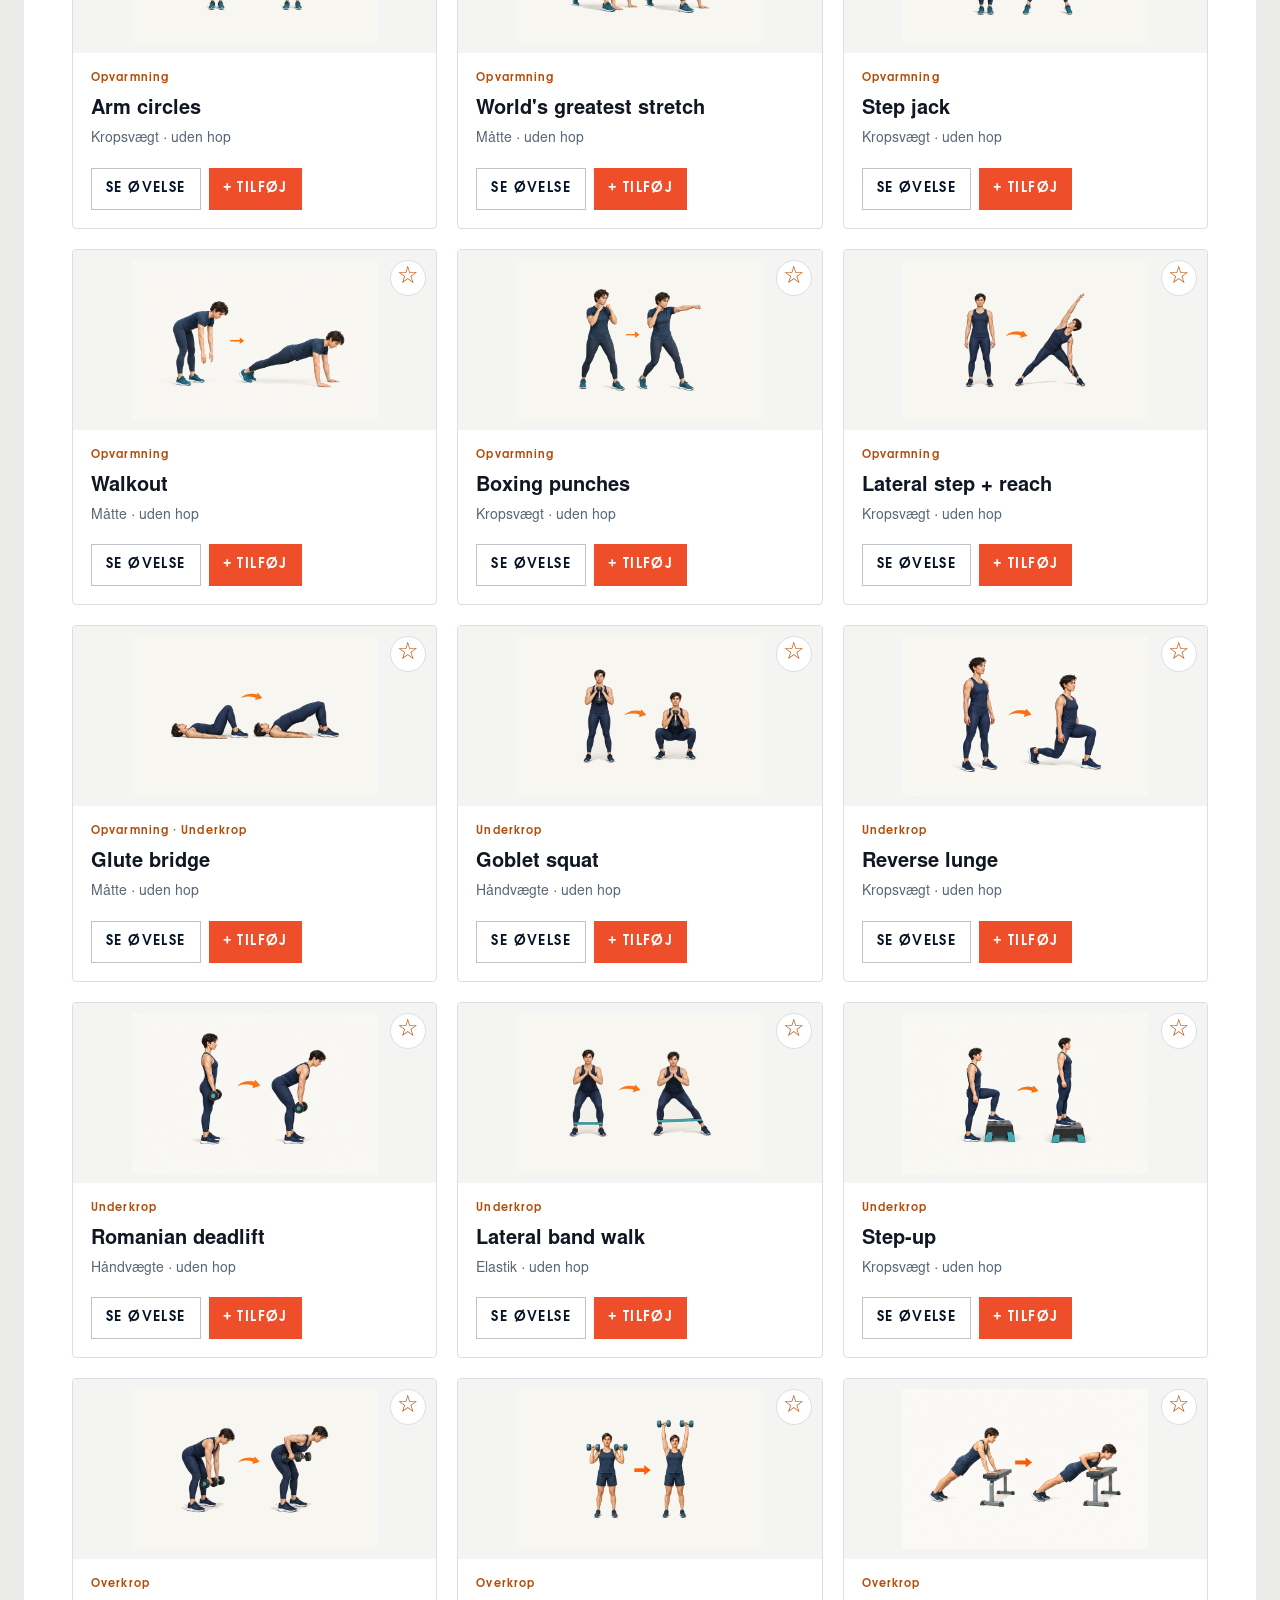
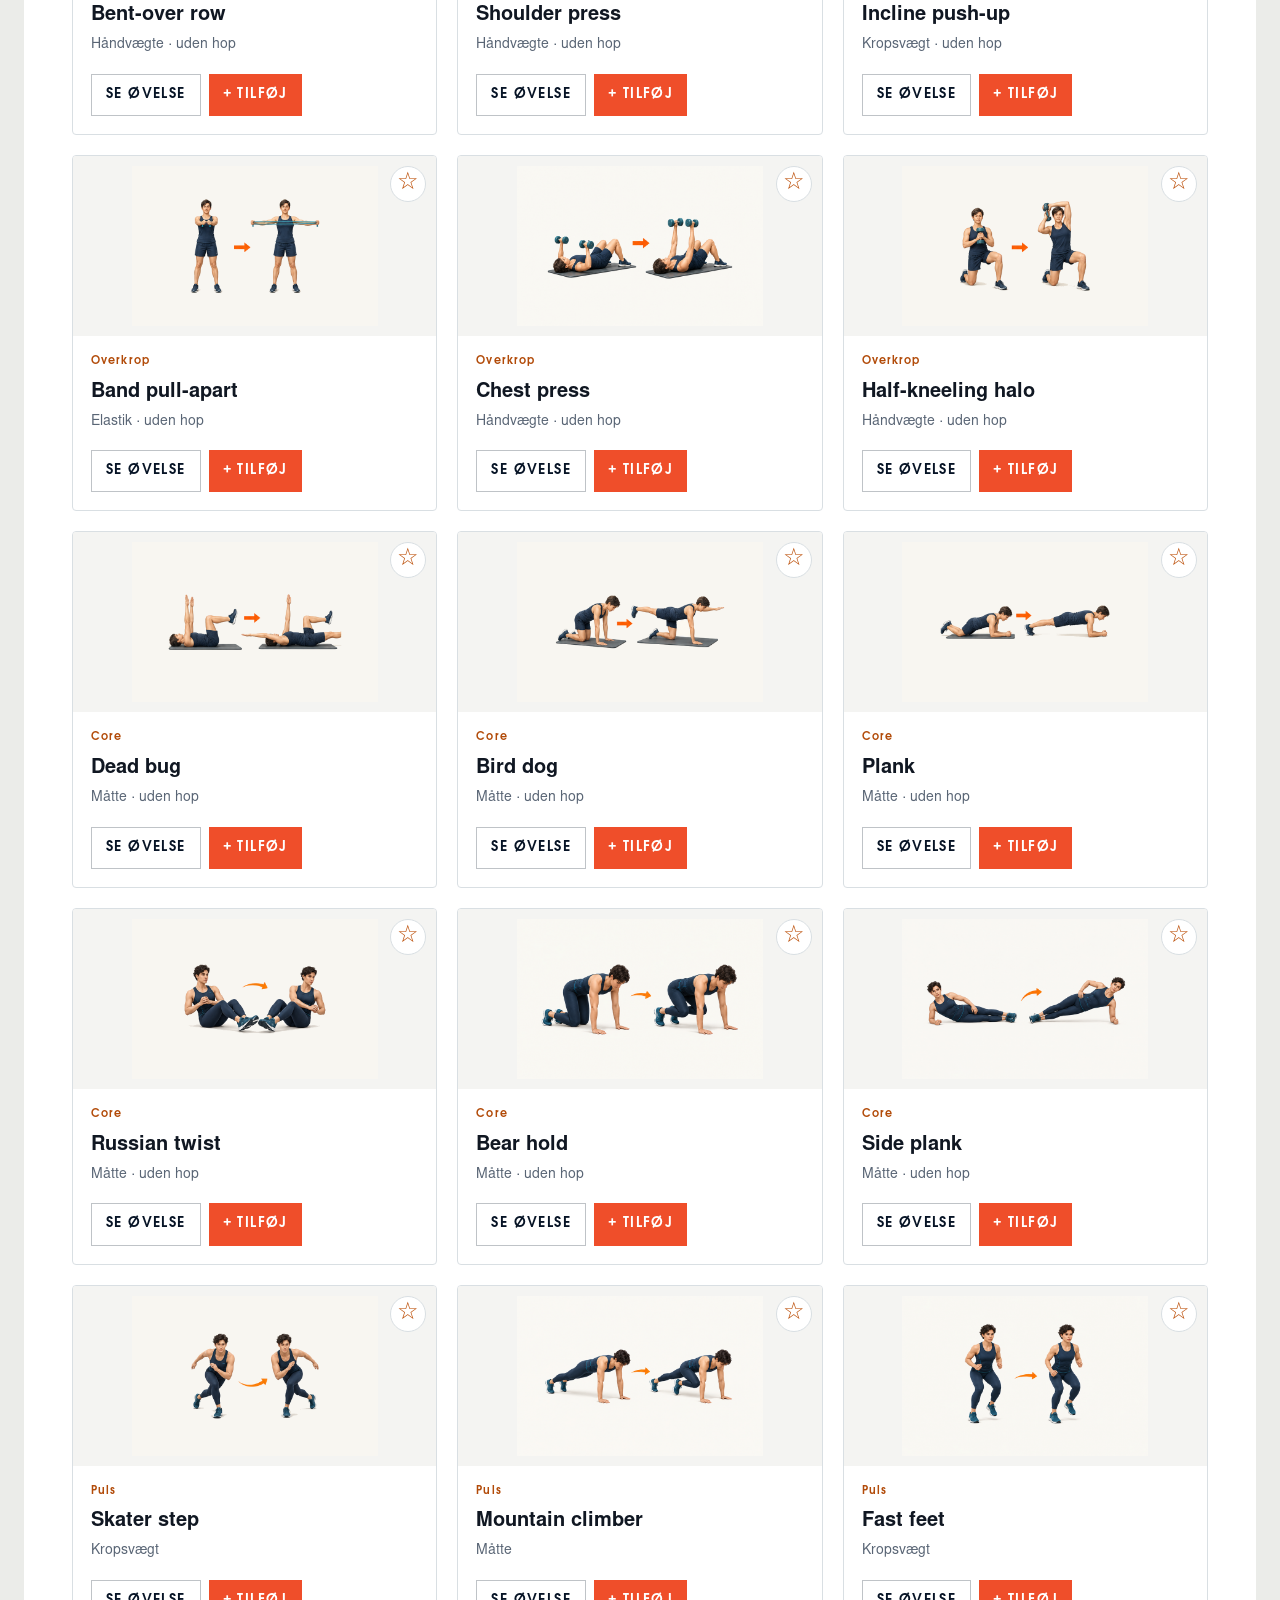
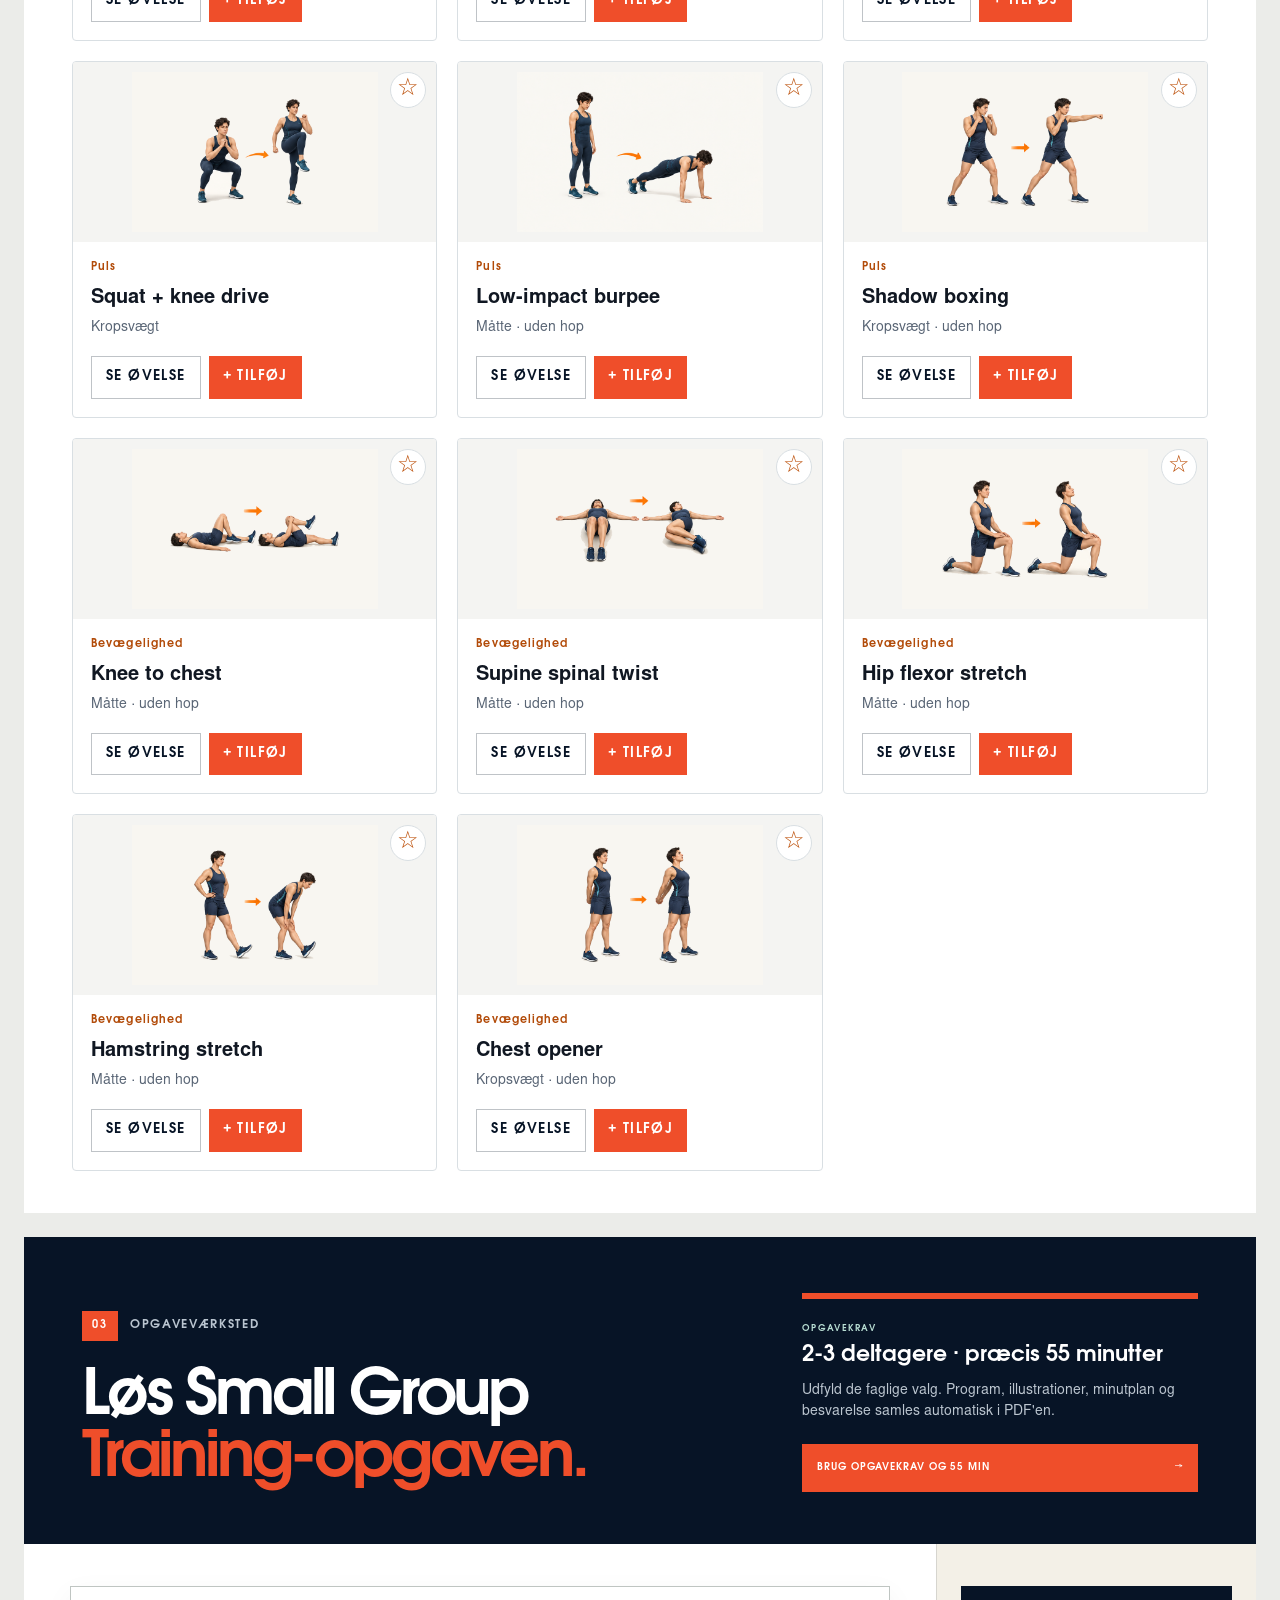
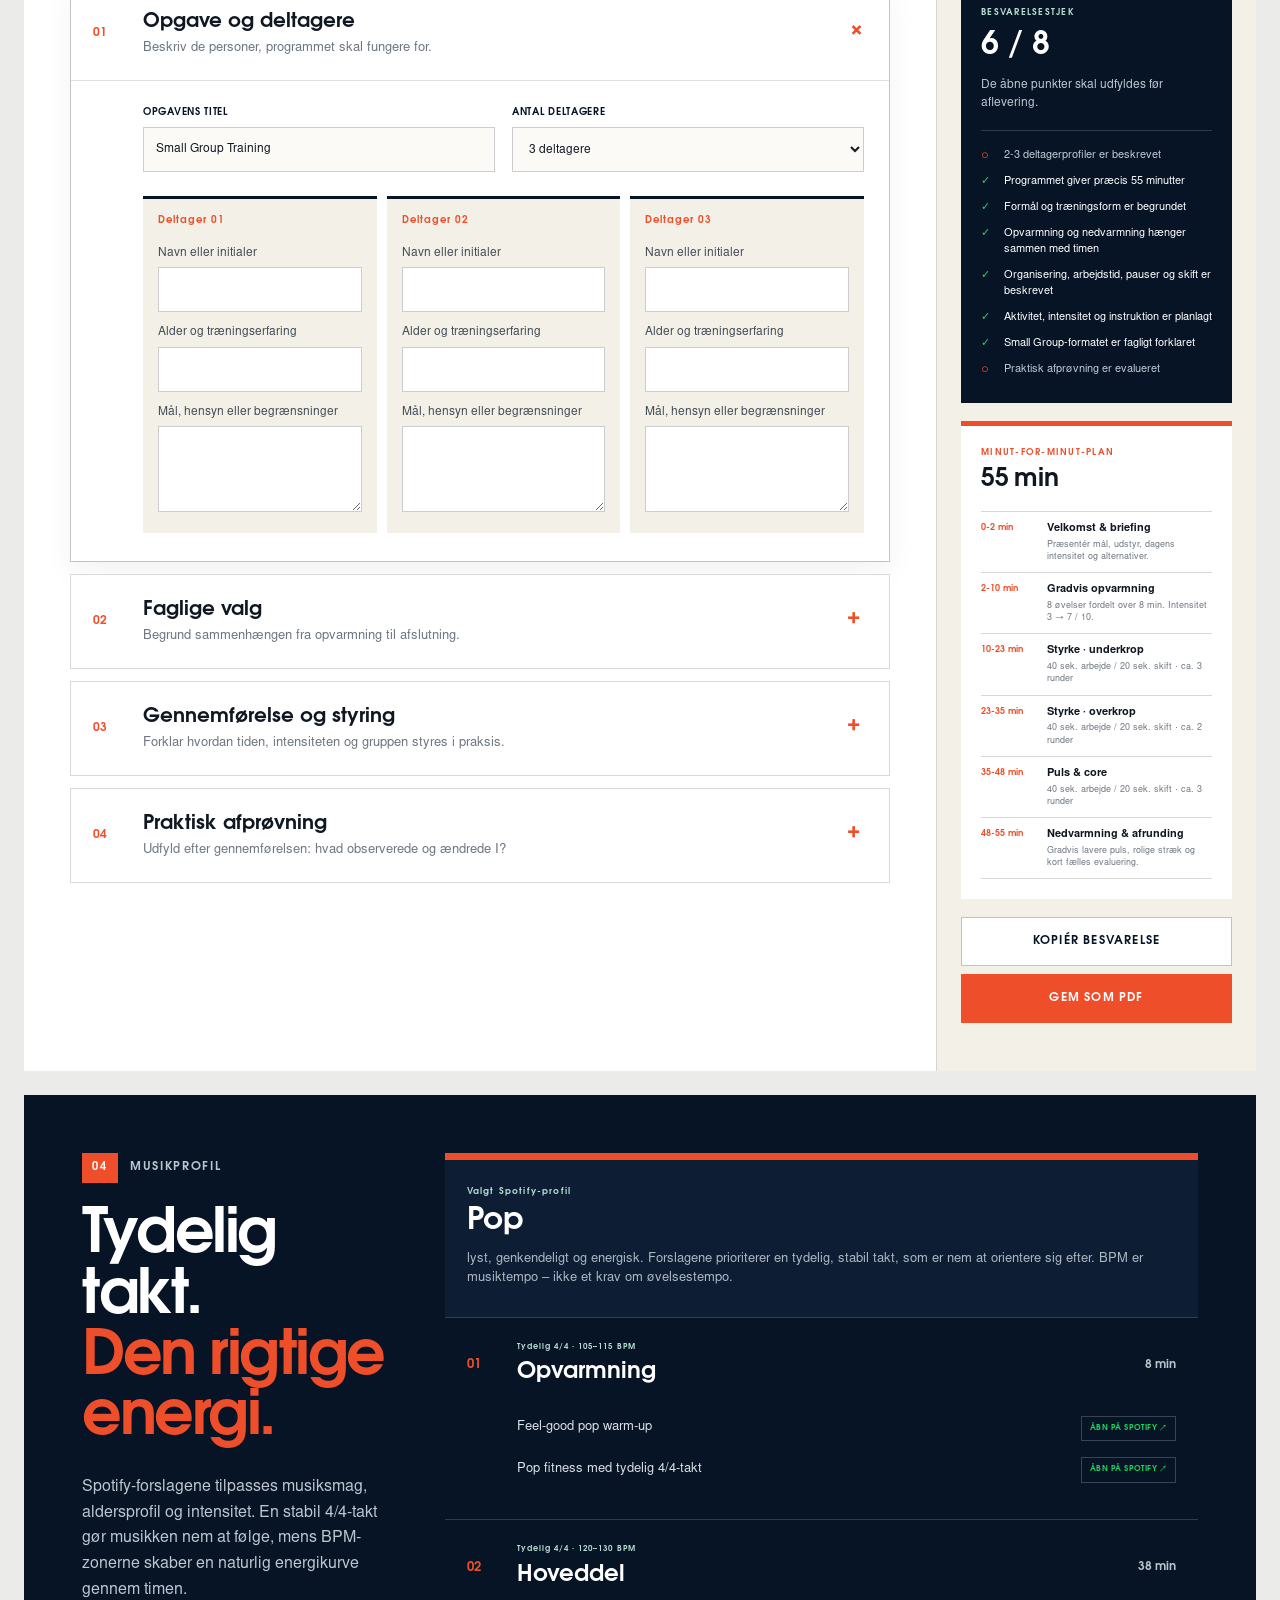
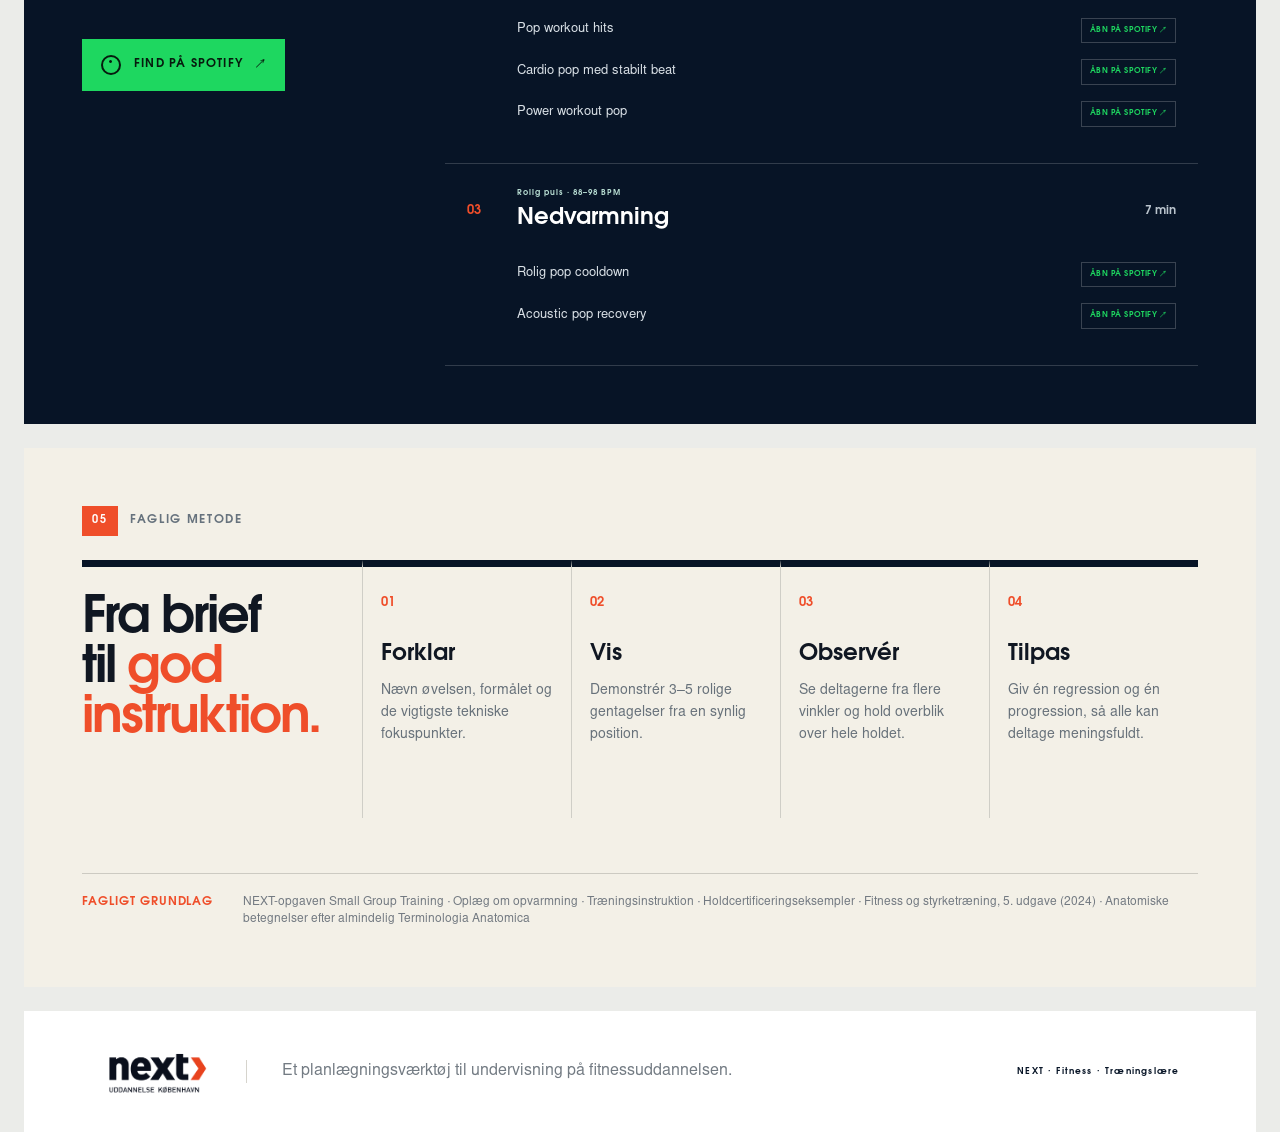
==== commit 07d23b9b: "Add document preview and adaptive PDF layout to NEXT v3 preview" ====
--- a/preview-v3/index.html
+++ b/preview-v3/index.html
@@ -1,14 +1,15 @@
 <!doctype html>
 <html lang="da">
 <head>
+  <base href="../">
   <meta charset="utf-8">
-  <base href="../">
   <meta name="viewport" content="width=device-width, initial-scale=1">
   <meta name="description" content="Sammensæt et målrettet træningsprogram, løs Small Group Training-opgaver og aflever en samlet PDF med faglige begrundelser, minutplan, øvelsesvejledning og musikforslag.">
   <title>NEXT Træningsplan</title>
   <link rel="icon" href="favicon.svg" type="image/svg+xml">
   <link rel="stylesheet" href="css/style.css">
   <link rel="stylesheet" href="css/pro.css">
+  <link rel="stylesheet" href="css/print.css" media="print">
   <script src="js/qr.js" defer></script>
   <script src="js/app-preview.js" defer></script>
   <script src="js/pro.js" defer></script>
@@ -105,7 +106,7 @@
         <div class="timeline" id="program-timeline" aria-live="polite"></div>
         <div class="print-exercise-pages" id="print-exercise-pages" aria-hidden="true"></div>
         <div class="program-actions">
-          <button type="button" class="secondary-button" id="copy-program">Kopiér opgave</button>
+          <button type="button" class="secondary-button" id="copy-program">Kopiér program</button>
           <button type="button" class="secondary-button" id="print-program">Print opgave / PDF</button>
           <button type="button" class="save-button" id="save-program">Gem opgave</button>
         </div>
